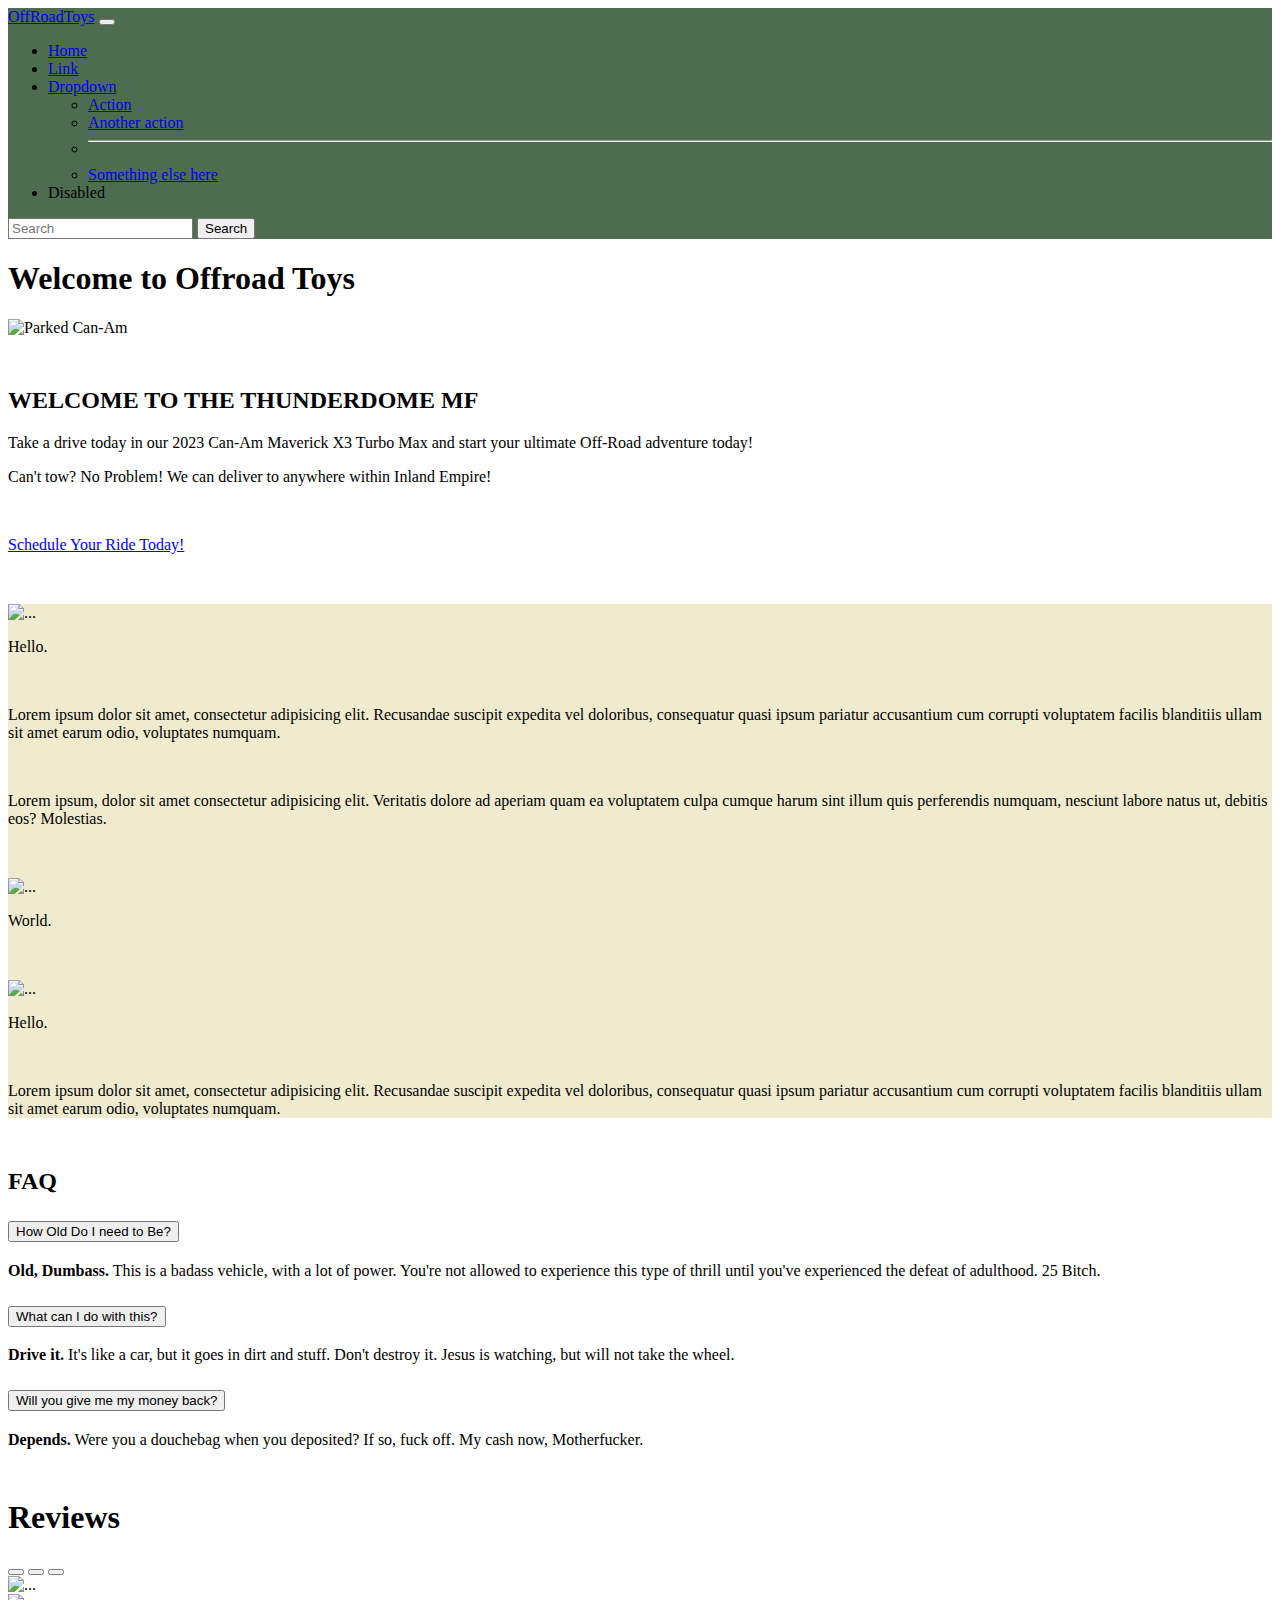
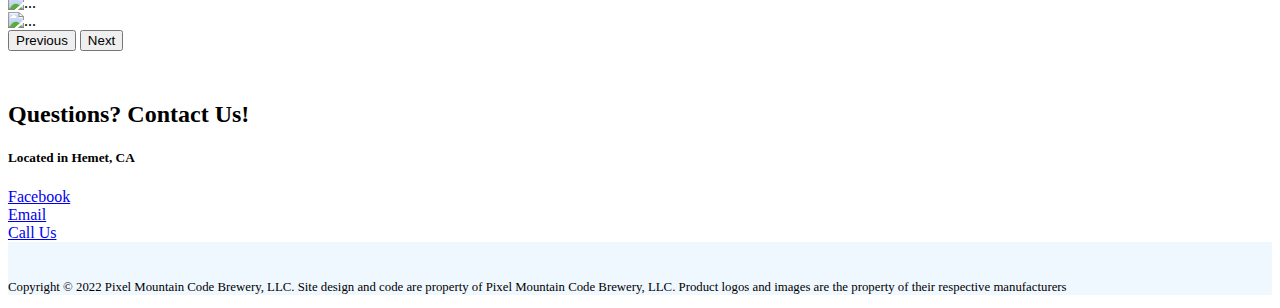
==== index.html @ 8ac5ab5b "Add files via upload" ====
<!DOCTYPE html>
<html lang="en">
<head>
    <meta charset="UTF-8">
    <meta http-equiv="X-UA-Compatible" content="IE=edge">
    <meta name="viewport" content="width=device-width, initial-scale=1.0">
    <link href="https://cdn.jsdelivr.net/npm/bootstrap@5.2.2/dist/css/bootstrap.min.css" rel="stylesheet" integrity="sha384-Zenh87qX5JnK2Jl0vWa8Ck2rdkQ2Bzep5IDxbcnCeuOxjzrPF/et3URy9Bv1WTRi" crossorigin="anonymous">
    <link rel="stylesheet" href="styles.css">
    <title>OffRoadToys</title>
</head>
<body>
    <nav class="navbar navbar-dark navbar-expand-lg sticky-top" style="background-color: #4E6C50">
        <div class="container-fluid">
          <a class="navbar-brand" href="index.html">OffRoadToys</a>
          <button class="navbar-toggler" type="button" data-bs-toggle="collapse" data-bs-target="#navbarSupportedContent" aria-controls="navbarSupportedContent" aria-expanded="false" aria-label="Toggle navigation">
            <span class="navbar-toggler-icon"></span>
          </button>
          <div class="collapse navbar-collapse" id="navbarSupportedContent">
            <ul class="navbar-nav me-auto mb-2 mb-lg-0">
              <li class="nav-item">
                <a class="nav-link active" aria-current="page" href="#">Home</a>
              </li>
              <li class="nav-item">
                <a class="nav-link" href="#">Link</a>
              </li>
              <li class="nav-item dropdown">
                <a class="nav-link dropdown-toggle" href="#" role="button" data-bs-toggle="dropdown" aria-expanded="false">
                  Dropdown
                </a>
                <ul class="dropdown-menu">
                  <li><a class="dropdown-item" href="#">Action</a></li>
                  <li><a class="dropdown-item" href="#">Another action</a></li>
                  <li><hr class="dropdown-divider"></li>
                  <li><a class="dropdown-item" href="#">Something else here</a></li>
                </ul>
              </li>
              <li class="nav-item">
                <a class="nav-link disabled">Disabled</a>
              </li>
            </ul>
            <form class="d-flex" role="search">
              <input class="form-control me-2" type="search" placeholder="Search" aria-label="Search">
              <button class="btn btn-outline-success" type="submit">Search</button>
            </form>
          </div>
        </div>
      </nav>

    <div class="container-fluid text-center" id="WelcomeMessage">
        <h1>Welcome to Offroad Toys</h1>
    </div>

    <div class="container">
        <div class="row">
            <div class="col-md-2"></div>
            <div class="col-sm-12">
                <img src="Pictures/Parked.jpg" class="img-fluid" alt="Parked Can-Am">
            </div>
            <div class="col-md-2"></div>
        </div>
    </div>

    <div class="container-fluid text-center">
        <div class="row">
            <div class="col-md-2"></div>
            <div class="col-sm-12 col-md-8">
                <h2 id="AboutBox">WELCOME TO THE THUNDERDOME MF</h2>
                <p id="">Take a drive today in our 2023 Can-Am Maverick X3 Turbo Max and start your ultimate Off-Road adventure today!</p>
                <p id="InfoBox">Can't tow? No Problem! We can deliver to anywhere within Inland Empire!</p>
            </div>
            <div class="col-md-2"></div>
        </div>
        <div class="row">
            <div class="col-md-2"></div>
            <div class="col-sm-12 col-md-8 mx-auto">
                <a class="btn btn-warning btn-lg" href="test.html" role="button" id="">Schedule Your Ride Today!</a>
            </div>
            <div class="col-md-2"></div>
        </div>
    </div>

    <!-- Cards. Photos of the Can-Am with prices -->
    <div class="container">
        <div class="row">
            <div class="col-md-2"></div>
            <div class="col-sm-12 shadow p-3 mb-5 bg-body rounded" id="CardBox">
                <div class="row">
                    <div class="col-sm-12 col-md-6 d-flex justify-content-center">
                        <div class="card text-center" style="width: 18rem;" id="InfoCards">
                            <img src="Pictures/Parked.jpg" class="card-img-top" alt="..."> <!-- CHANGE IMAGE -->
                            <div class="card-body">
                              <p class="card-text">Hello.</p> <!-- Details at bottom of card -->
                            </div>
                          </div>
                    </div>
                    <div class="col-sm-12 col-md-6 d-flex justify-content-center" id="InfoCards">
                        <p >Lorem ipsum dolor sit amet, consectetur adipisicing elit. Recusandae suscipit expedita vel doloribus, consequatur quasi ipsum pariatur accusantium cum corrupti voluptatem facilis blanditiis ullam sit amet earum odio, voluptates numquam.</p>
                    </div>
                </div>
                <div class="row">
                    <div class="col-sm-12 col-md-6 d-flex justify-content-center" id="InfoCards">
                        <p>Lorem ipsum, dolor sit amet consectetur adipisicing elit. Veritatis dolore ad aperiam quam ea voluptatem culpa cumque harum sint illum quis perferendis numquam, nesciunt labore natus ut, debitis eos? Molestias.</p>
                    </div>
                    <div class="col-sm-12 col-md-6 d-flex justify-content-center ">
                        <div class="card text-center" style="width: 18rem;" id="InfoCards">
                            <img src="Pictures/Parked.jpg" class="card-img-top" alt="..."> <!-- CHANGE IMAGE -->
                            <div class="card-body">
                              <p class="card-text">World.</p> <!-- Details at bottom of card --> 
                            </div>
                        </div>
                    </div>
                </div>
                <div class="row">
                    <div class="col-sm-12 col-md-6 d-flex justify-content-center">
                        <div class="card text-center" style="width: 18rem;" id="InfoCards">
                            <img src="Pictures/Parked.jpg" class="card-img-top" alt="..."> <!-- CHANGE IMAGE -->
                            <div class="card-body">
                              <p class="card-text">Hello.</p> <!-- Details at bottom of card -->
                            </div>
                          </div>
                    </div>
                    <div class="col-sm-12 col-md-6 d-flex justify-content-center" id="InfoCards">
                        <p >Lorem ipsum dolor sit amet, consectetur adipisicing elit. Recusandae suscipit expedita vel doloribus, consequatur quasi ipsum pariatur accusantium cum corrupti voluptatem facilis blanditiis ullam sit amet earum odio, voluptates numquam.</p>
                    </div>
                </div>
            </div>
            <div class="col-md-2"></div>
        </div>
    </div>

<div class="row d-flex justify-content-center" id="FAQPanel">
    <div class="col-md-2"></div>
    <div class="col-sm-12 col-md-6">
        <h2><b>FAQ</b></h2>
        <div class="accordion" id="accordionExample">
            <div class="accordion-item">
             <h2 class="accordion-header" id="headingOne">
              <button class="accordion-button" type="button" data-bs-toggle="collapse" data-bs-target="#collapseOne" aria-expanded="true" aria-controls="collapseOne">
                  How Old Do I need to Be?
              </button>
              </h2>
              <div id="collapseOne" class="accordion-collapse collapse show" aria-labelledby="headingOne" data-bs-parent="#accordionExample">
              <div class="accordion-body">
                <strong>Old, Dumbass.</strong> This is a badass vehicle, with a lot of power. You're not allowed to experience this type of thrill until you've experienced the defeat of adulthood. 25 Bitch.</div>
           </div>
           </div>
           <div class="accordion-item">
             <h2 class="accordion-header" id="headingTwo">
              <button class="accordion-button collapsed" type="button" data-bs-toggle="collapse" data-bs-target="#collapseTwo" aria-expanded="false" aria-controls="collapseTwo">
               What can I do with this?
              </button>
            </h2>
             <div id="collapseTwo" class="accordion-collapse collapse" aria-labelledby="headingTwo" data-bs-parent="#accordionExample">
               <div class="accordion-body">
                  <strong>Drive it.</strong> It's like a car, but it goes in dirt and stuff. Don't destroy it. Jesus is watching, but will not take the wheel.</div>
              </div>
           </div>
         <div class="accordion-item">
           <h2 class="accordion-header" id="headingThree">
             <button class="accordion-button collapsed" type="button" data-bs-toggle="collapse" data-bs-target="#collapseThree" aria-expanded="false" aria-controls="collapseThree">
               Will you give me my money back?
               </button>
             </h2>
          <div id="collapseThree" class="accordion-collapse collapse" aria-labelledby="headingThree" data-bs-parent="#accordionExample">
            <div class="accordion-body">
              <strong>Depends.</strong> Were you a douchebag when you deposited? If so, fuck off. My cash now, Motherfucker.</div>
          </div>
        </div>
      </div>
    </div>
    <div class="col-md-2"></div>
</div>

    <div class="container-fluid text-center">
        <div class="row">
            <div class="col-md-2"></div>
            <div class="class-sm-12 col-md-8 border">
                <h1>Reviews</h1>
                <div id="carouselExampleIndicators" class="carousel slide" data-bs-ride="true">
                    <div class="carousel-indicators">
                      <button type="button" data-bs-target="#carouselExampleIndicators" data-bs-slide-to="0" class="active" aria-current="true" aria-label="Slide 1"></button>
                      <button type="button" data-bs-target="#carouselExampleIndicators" data-bs-slide-to="1" aria-label="Slide 2"></button>
                      <button type="button" data-bs-target="#carouselExampleIndicators" data-bs-slide-to="2" aria-label="Slide 3"></button>
                    </div>
                    <div class="carousel-inner">
                      <div class="carousel-item active">
                        <img src="Pictures/Parked.jpg" class="d-block w-100" alt="...">
                      </div>
                      <div class="carousel-item">
                        <img src="Pictures/Parked.jpg" class="d-block w-100" alt="...">
                      </div>
                      <div class="carousel-item">
                        <img src="Pictures/Parked.jpg" class="d-block w-100" alt="...">
                      </div>
                    </div>
                    <button class="carousel-control-prev" type="button" data-bs-target="#carouselExampleIndicators" data-bs-slide="prev">
                      <span class="carousel-control-prev-icon" aria-hidden="true"></span>
                      <span class="visually-hidden">Previous</span>
                    </button>
                    <button class="carousel-control-next" type="button" data-bs-target="#carouselExampleIndicators" data-bs-slide="next">
                      <span class="carousel-control-next-icon" aria-hidden="true"></span>
                      <span class="visually-hidden">Next</span>
                    </button>
                  </div>
            </div>
            <div class="col-md-2"></div>
        </div>
    </div>


    <div class="container-fluid text-center">
        <div class="row">
            <div class="col-md-2"></div>
            <div class="col-sm-12 col-md-8">
                <h2 id="ContactBox">Questions? Contact Us!</h2>
                <h5 id="">Located in Hemet, CA</h5>
                <div class="row">
                    <div class="col">
                        <a class="btn btn-primary" href="test.html" role="button" id="HomepageButtons">Facebook</a>
                    </div>
                    <div class="col">
                        <a class="btn btn-primary" href="test.html" role="button" id="HomepageButtons">Email</a>
                    </div>
                    <div class="col">
                        <a class="btn btn-primary" href="test.html" role="button" id="HomepageButtons">Call Us</a>
                    </div>
                </div>
            </div>
            <div class="col-md-2"></div>
        </div>
    </div>

    <div class="container-fluid text-center" id="PixelMountain">
        <div class="row">
            <div class="col-md-2"></div>
            <div class="col-sm-12 col-md-8">
                <p>Copyright © 2022 Pixel Mountain Code Brewery, LLC. Site design and code are property of Pixel Mountain Code Brewery, LLC. Product logos and images are the property of their respective manufacturers</p>
            </div>
            <div class="col-md-2"></div>
        </div>
    </div>

    <script src="https://cdn.jsdelivr.net/npm/bootstrap@5.2.2/dist/js/bootstrap.bundle.min.js" integrity="sha384-OERcA2EqjJCMA+/3y+gxIOqMEjwtxJY7qPCqsdltbNJuaOe923+mo//f6V8Qbsw3" crossorigin="anonymous"></script>
</body>
</body>
</html>
---- styles.css ----
#CardBox {
    background-color: #F0EBCE;
}

#AboutBox {
    margin-top: 50px;
}

#InfoBox {
    margin-bottom: 50px;
}

#InfoCards {
    margin-top: 50px;
    margin-bottom: 50px;
}
#FAQPanel {
    margin-bottom: 50px;
}

#ContactBox {
    margin-top: 50px;
}

#HomepageButtons {
    margin-top: 50px;
    margin-bottom: 50px;
}

#PixelMountain {
    background-color: aliceblue;
    padding-top: 25px;
    font-size: 0.8em;
}
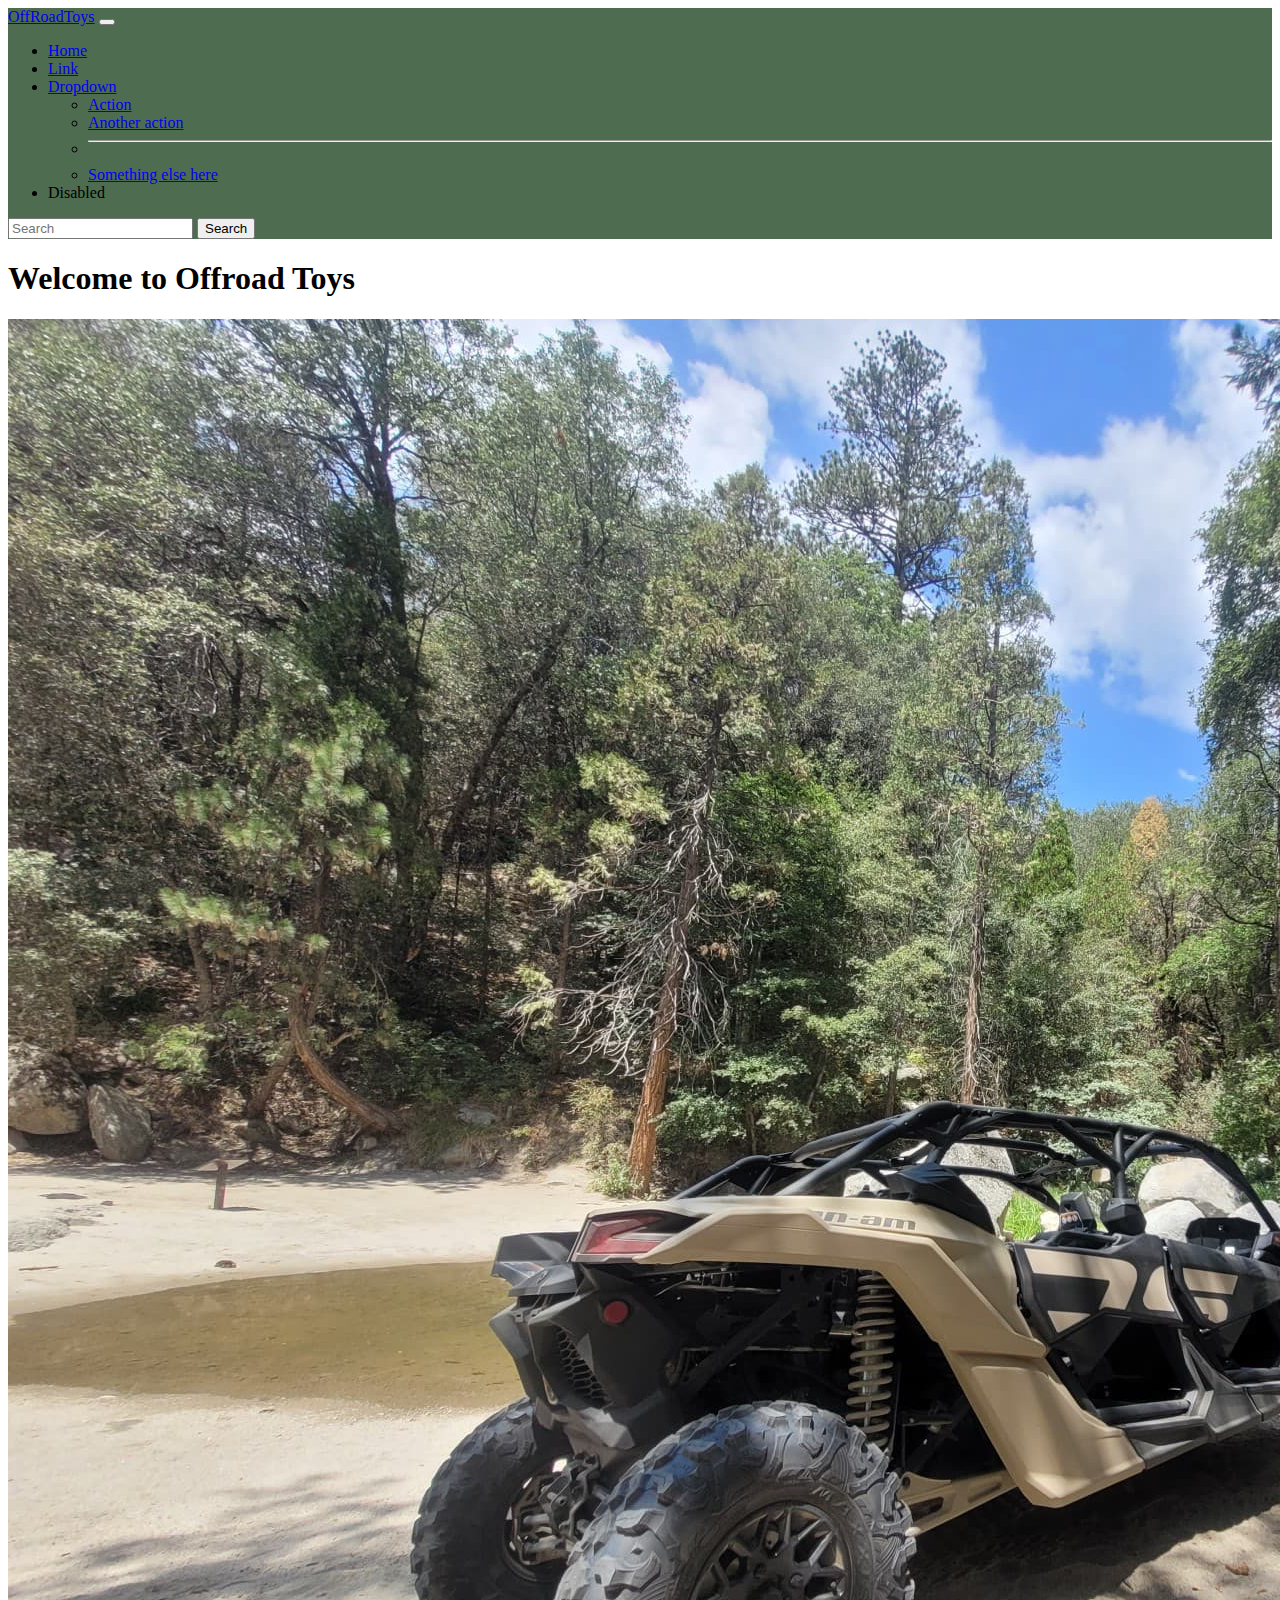
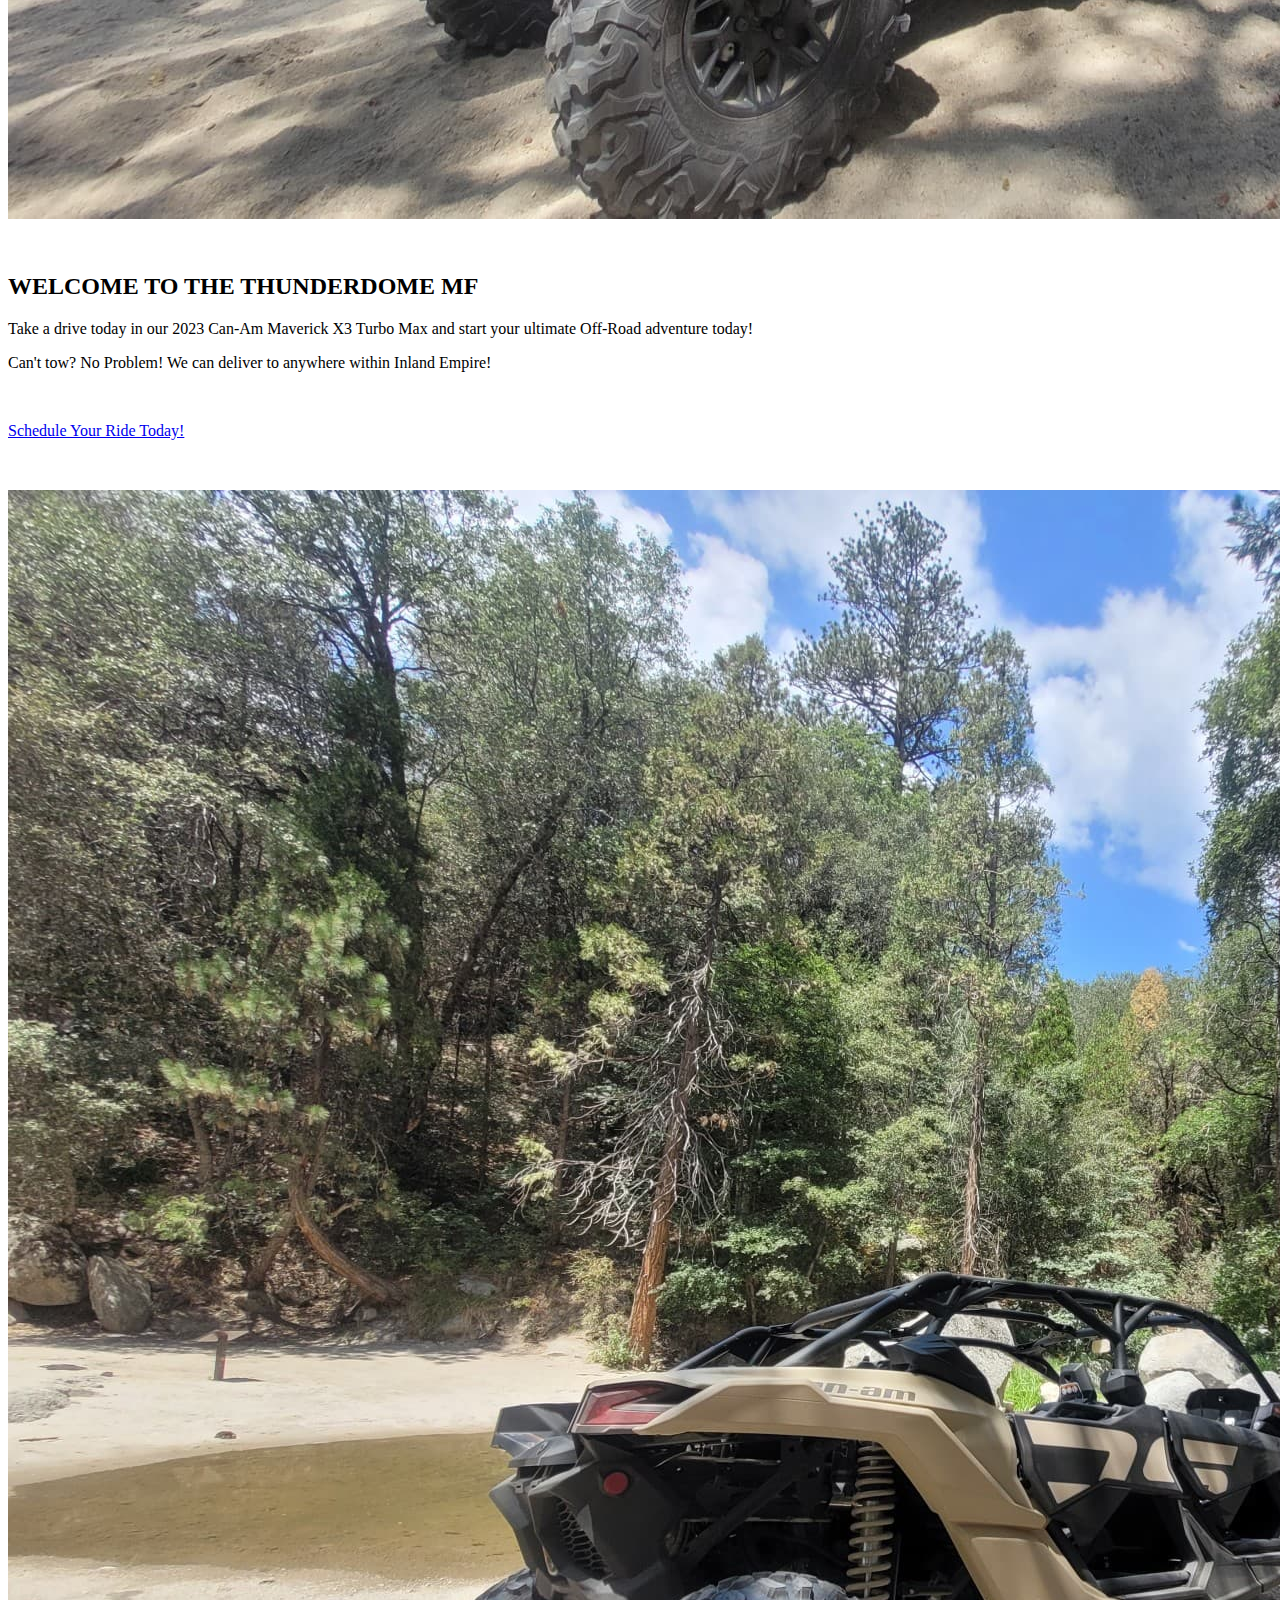
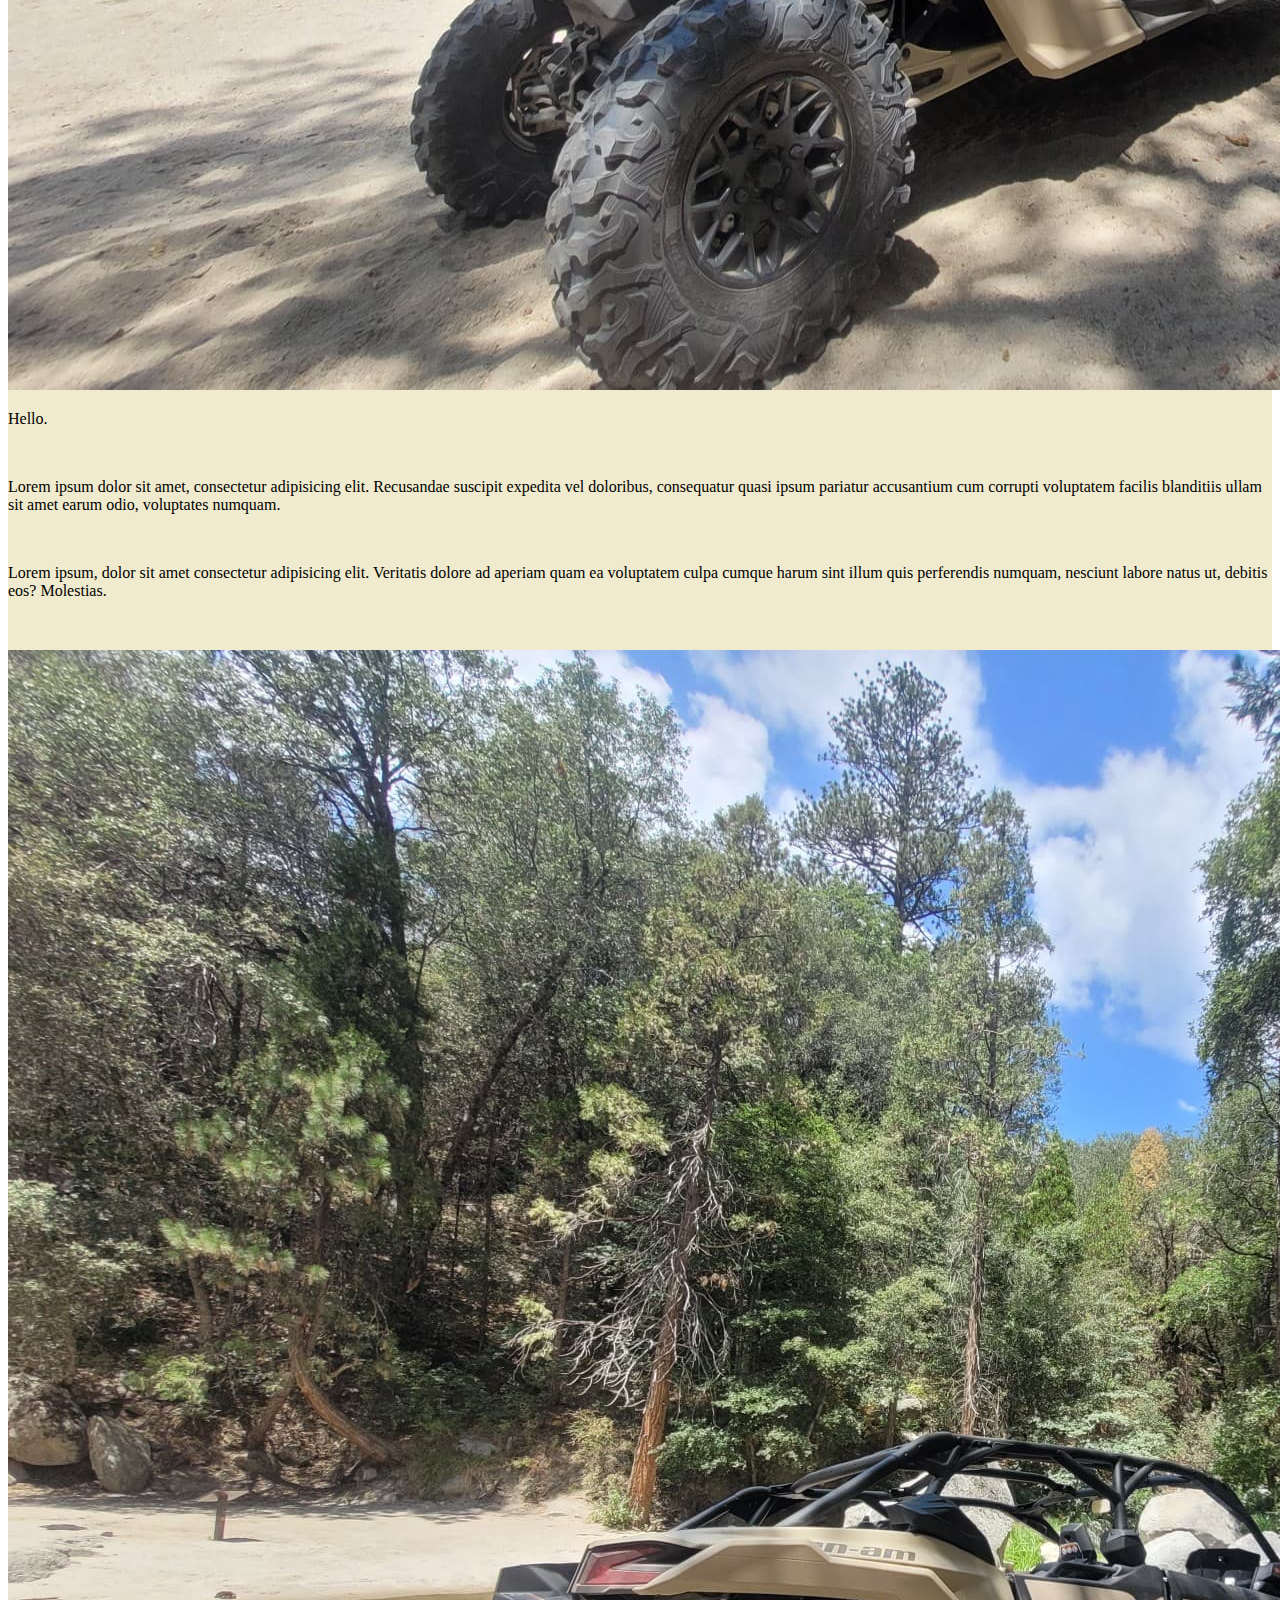
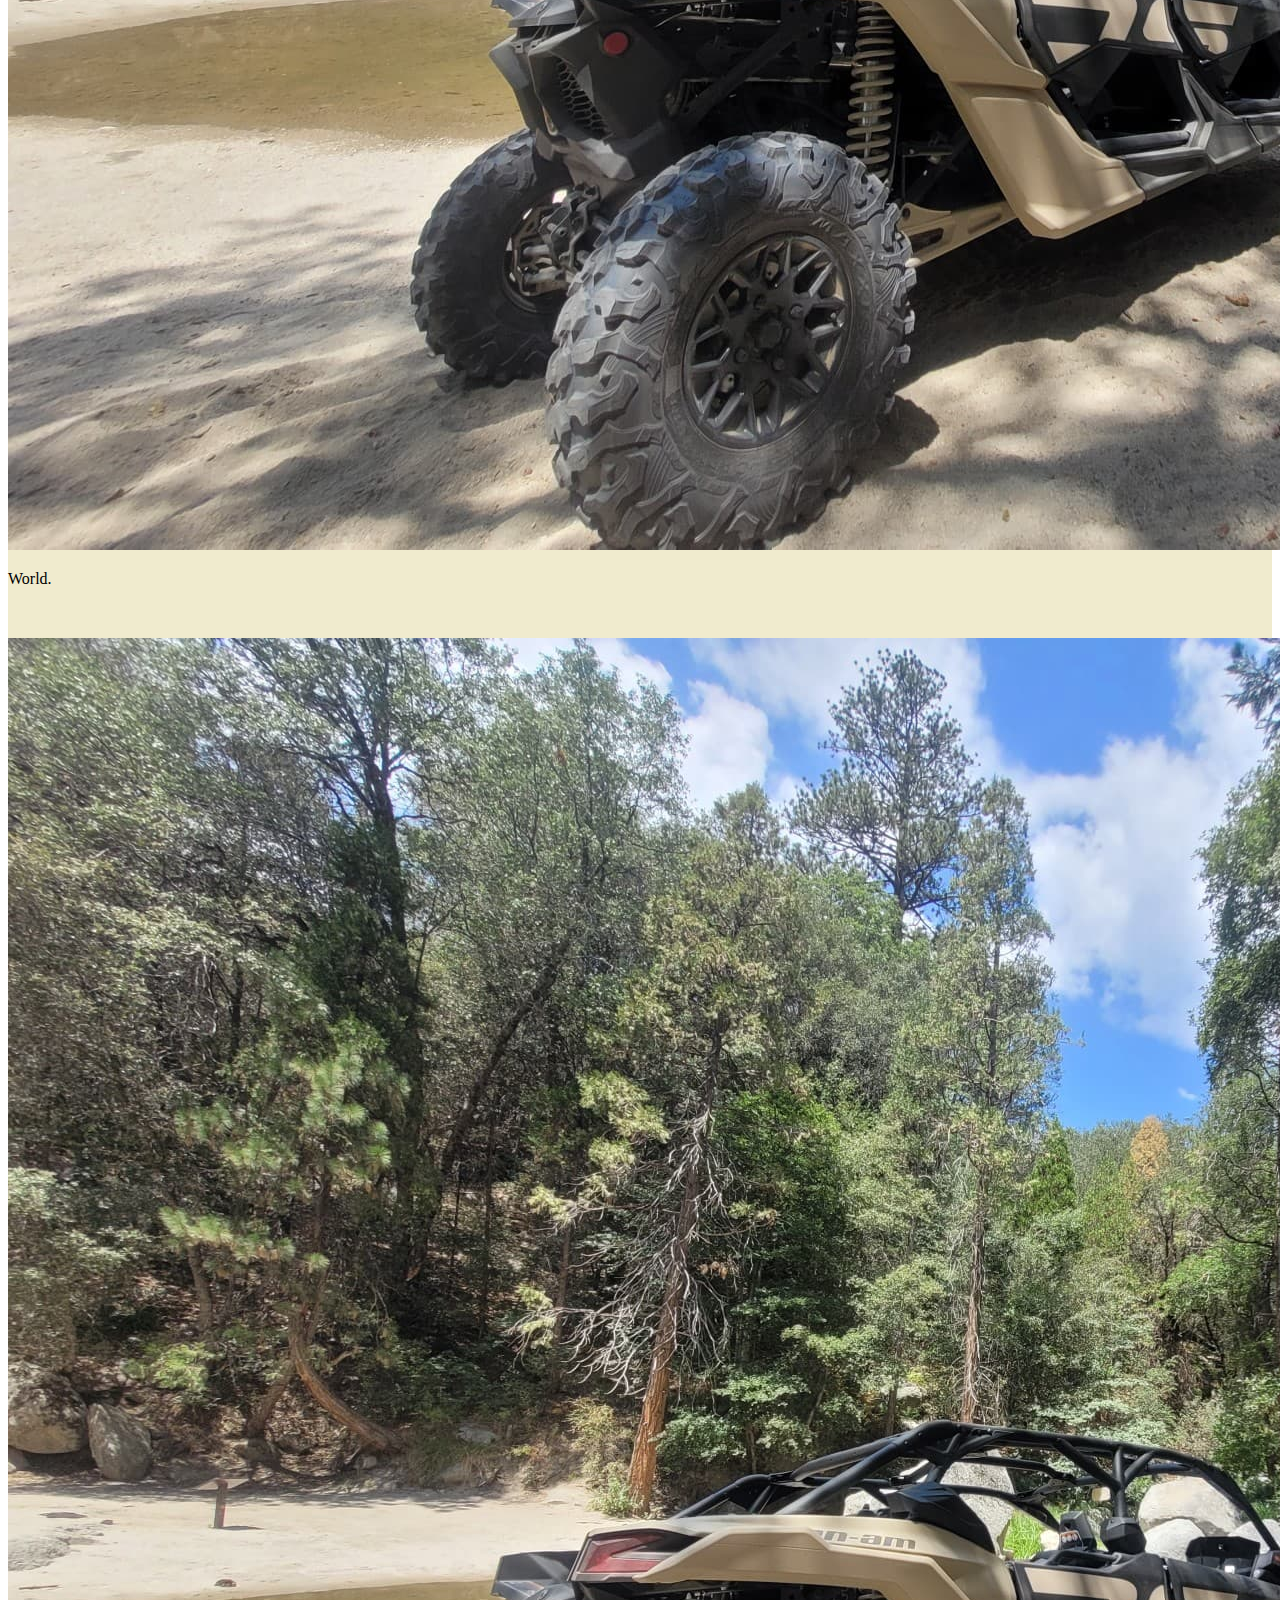
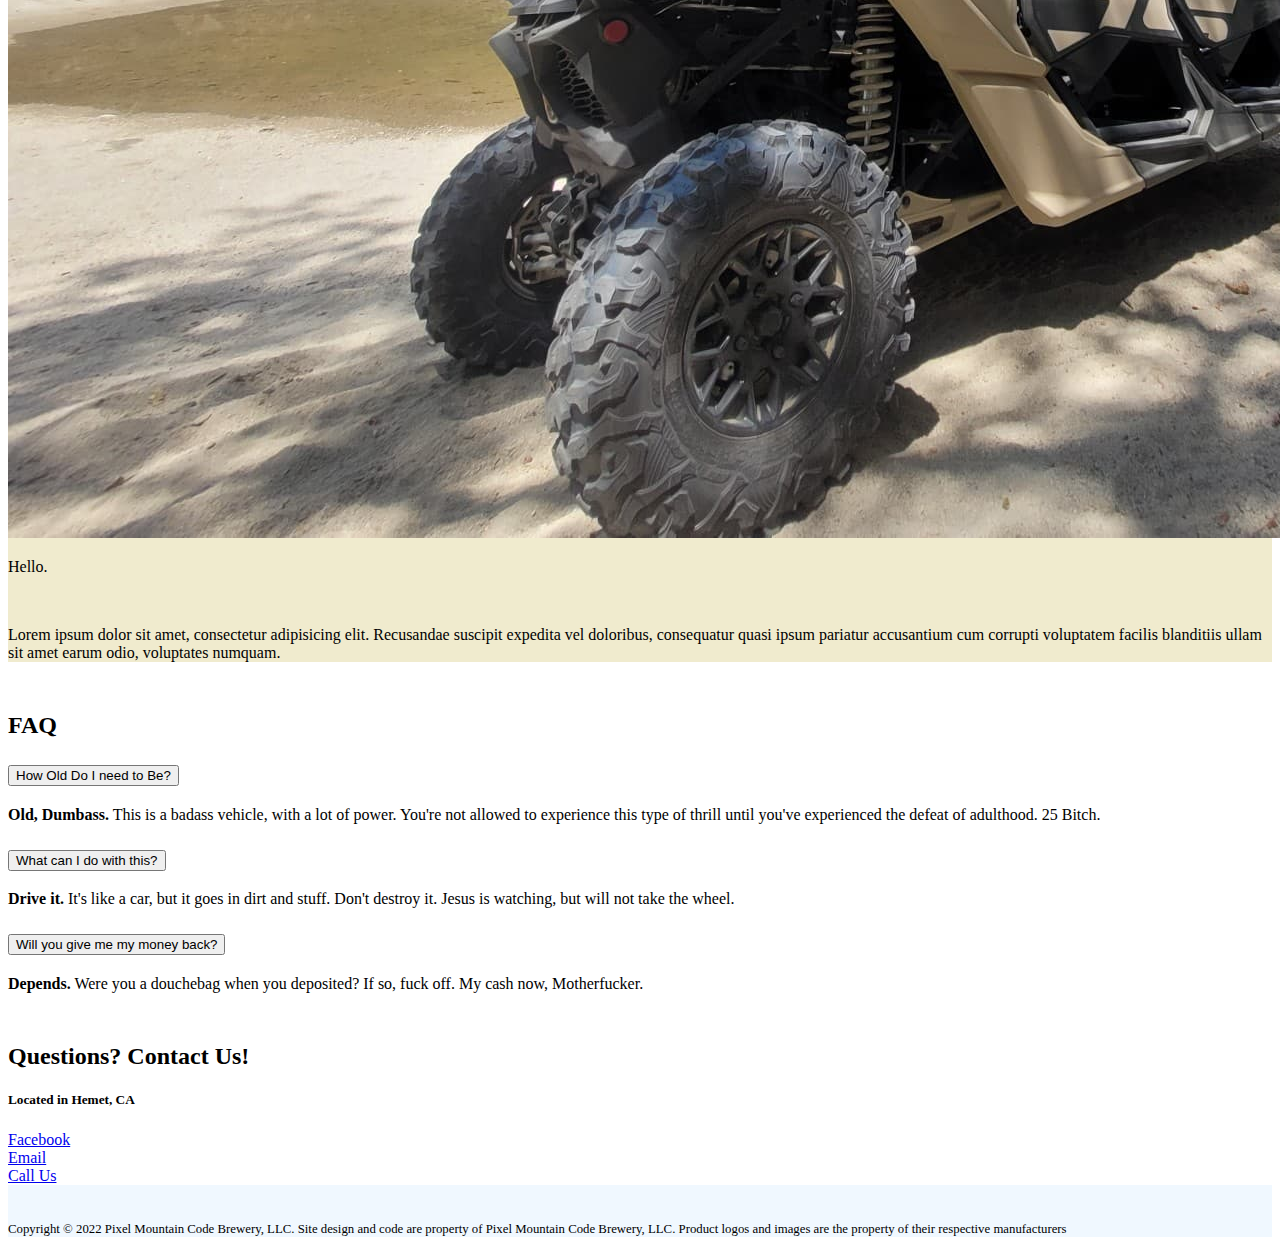
==== commit 92e9f8c8: "Update index.html" ====
--- a/index.html
+++ b/index.html
@@ -73,7 +73,7 @@
         <div class="row">
             <div class="col-md-2"></div>
             <div class="col-sm-12 col-md-8 mx-auto">
-                <a class="btn btn-warning btn-lg" href="test.html" role="button" id="">Schedule Your Ride Today!</a>
+                <a class="btn btn-warning btn-lg" href="booking.html" role="button" id="BookingButton">Schedule Your Ride Today!</a>
             </div>
             <div class="col-md-2"></div>
         </div>
@@ -84,6 +84,32 @@
         <div class="row">
             <div class="col-md-2"></div>
             <div class="col-sm-12 shadow p-3 mb-5 bg-body rounded" id="CardBox">
+                <div class="row">
+                    <div class="col-sm-12 col-md-6 d-flex justify-content-center">
+                        <div class="card text-center" style="width: 18rem;" id="InfoCards">
+                            <img src="Pictures/Parked.jpg" class="card-img-top" alt="..."> <!-- CHANGE IMAGE -->
+                            <div class="card-body">
+                              <p class="card-text">Hello.</p> <!-- Details at bottom of card -->
+                            </div>
+                        </div>
+                    </div>
+                    <div class="col-sm-12 col-md-6 d-flex justify-content-center" id="InfoCards">
+                        <p >Lorem ipsum dolor sit amet, consectetur adipisicing elit. Recusandae suscipit expedita vel doloribus, consequatur quasi ipsum pariatur accusantium cum corrupti voluptatem facilis blanditiis ullam sit amet earum odio, voluptates numquam.</p>
+                    </div>
+                </div>
+                <div class="row">
+                    <div class="col-sm-12 col-md-6 d-flex justify-content-center" id="InfoCards">
+                        <p>Lorem ipsum, dolor sit amet consectetur adipisicing elit. Veritatis dolore ad aperiam quam ea voluptatem culpa cumque harum sint illum quis perferendis numquam, nesciunt labore natus ut, debitis eos? Molestias.</p>
+                    </div>
+                    <div class="col-sm-12 col-md-6 d-flex justify-content-center ">
+                        <div class="card text-center" style="width: 18rem;" id="InfoCards">
+                            <img src="Pictures/Parked.jpg" class="card-img-top" alt="..."> <!-- CHANGE IMAGE -->
+                            <div class="card-body">
+                              <p class="card-text">World.</p> <!-- Details at bottom of card --> 
+                            </div>
+                        </div>
+                    </div>
+                </div>
                 <div class="row">
                     <div class="col-sm-12 col-md-6 d-flex justify-content-center">
                         <div class="card text-center" style="width: 18rem;" id="InfoCards">
@@ -97,37 +123,12 @@
                         <p >Lorem ipsum dolor sit amet, consectetur adipisicing elit. Recusandae suscipit expedita vel doloribus, consequatur quasi ipsum pariatur accusantium cum corrupti voluptatem facilis blanditiis ullam sit amet earum odio, voluptates numquam.</p>
                     </div>
                 </div>
-                <div class="row">
-                    <div class="col-sm-12 col-md-6 d-flex justify-content-center" id="InfoCards">
-                        <p>Lorem ipsum, dolor sit amet consectetur adipisicing elit. Veritatis dolore ad aperiam quam ea voluptatem culpa cumque harum sint illum quis perferendis numquam, nesciunt labore natus ut, debitis eos? Molestias.</p>
-                    </div>
-                    <div class="col-sm-12 col-md-6 d-flex justify-content-center ">
-                        <div class="card text-center" style="width: 18rem;" id="InfoCards">
-                            <img src="Pictures/Parked.jpg" class="card-img-top" alt="..."> <!-- CHANGE IMAGE -->
-                            <div class="card-body">
-                              <p class="card-text">World.</p> <!-- Details at bottom of card --> 
-                            </div>
-                        </div>
-                    </div>
-                </div>
-                <div class="row">
-                    <div class="col-sm-12 col-md-6 d-flex justify-content-center">
-                        <div class="card text-center" style="width: 18rem;" id="InfoCards">
-                            <img src="Pictures/Parked.jpg" class="card-img-top" alt="..."> <!-- CHANGE IMAGE -->
-                            <div class="card-body">
-                              <p class="card-text">Hello.</p> <!-- Details at bottom of card -->
-                            </div>
-                          </div>
-                    </div>
-                    <div class="col-sm-12 col-md-6 d-flex justify-content-center" id="InfoCards">
-                        <p >Lorem ipsum dolor sit amet, consectetur adipisicing elit. Recusandae suscipit expedita vel doloribus, consequatur quasi ipsum pariatur accusantium cum corrupti voluptatem facilis blanditiis ullam sit amet earum odio, voluptates numquam.</p>
-                    </div>
-                </div>
-            </div>
-            <div class="col-md-2"></div>
-        </div>
-    </div>
-
+            </div>
+            <div class="col-md-2"></div>
+        </div>
+    </div>
+
+    <div class="container">
 <div class="row d-flex justify-content-center" id="FAQPanel">
     <div class="col-md-2"></div>
     <div class="col-sm-12 col-md-6">
@@ -170,8 +171,8 @@
     </div>
     <div class="col-md-2"></div>
 </div>
-
-    <div class="container-fluid text-center">
+</div>
+    <!-- <div class="container-fluid text-center">
         <div class="row">
             <div class="col-md-2"></div>
             <div class="class-sm-12 col-md-8 border">
@@ -205,10 +206,10 @@
             </div>
             <div class="col-md-2"></div>
         </div>
-    </div>
-
-
-    <div class="container-fluid text-center">
+    </div> -->
+
+
+    <div class="container-fluid text-center shadow p-3 mb-5 bg-body rounded">
         <div class="row">
             <div class="col-md-2"></div>
             <div class="col-sm-12 col-md-8">
@@ -243,4 +244,4 @@
     <script src="https://cdn.jsdelivr.net/npm/bootstrap@5.2.2/dist/js/bootstrap.bundle.min.js" integrity="sha384-OERcA2EqjJCMA+/3y+gxIOqMEjwtxJY7qPCqsdltbNJuaOe923+mo//f6V8Qbsw3" crossorigin="anonymous"></script>
 </body>
 </body>
-</html>+</html>
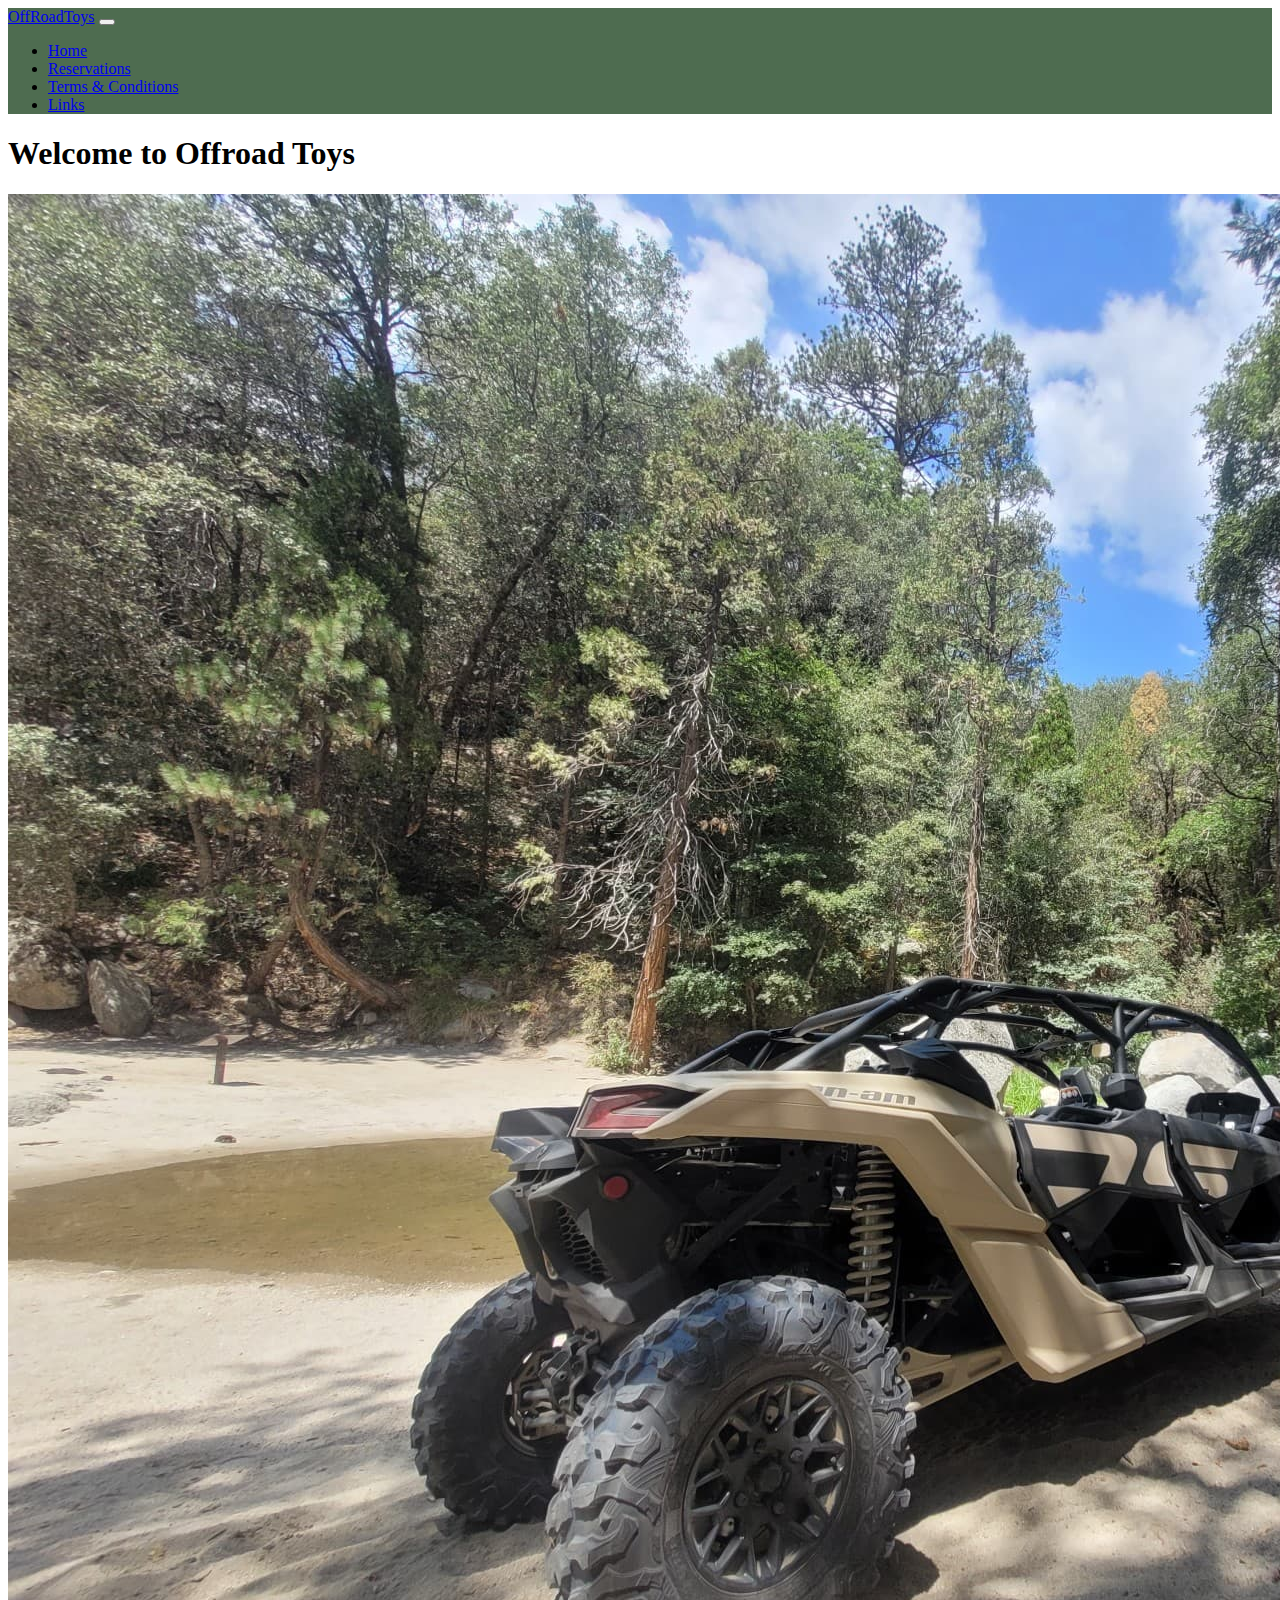
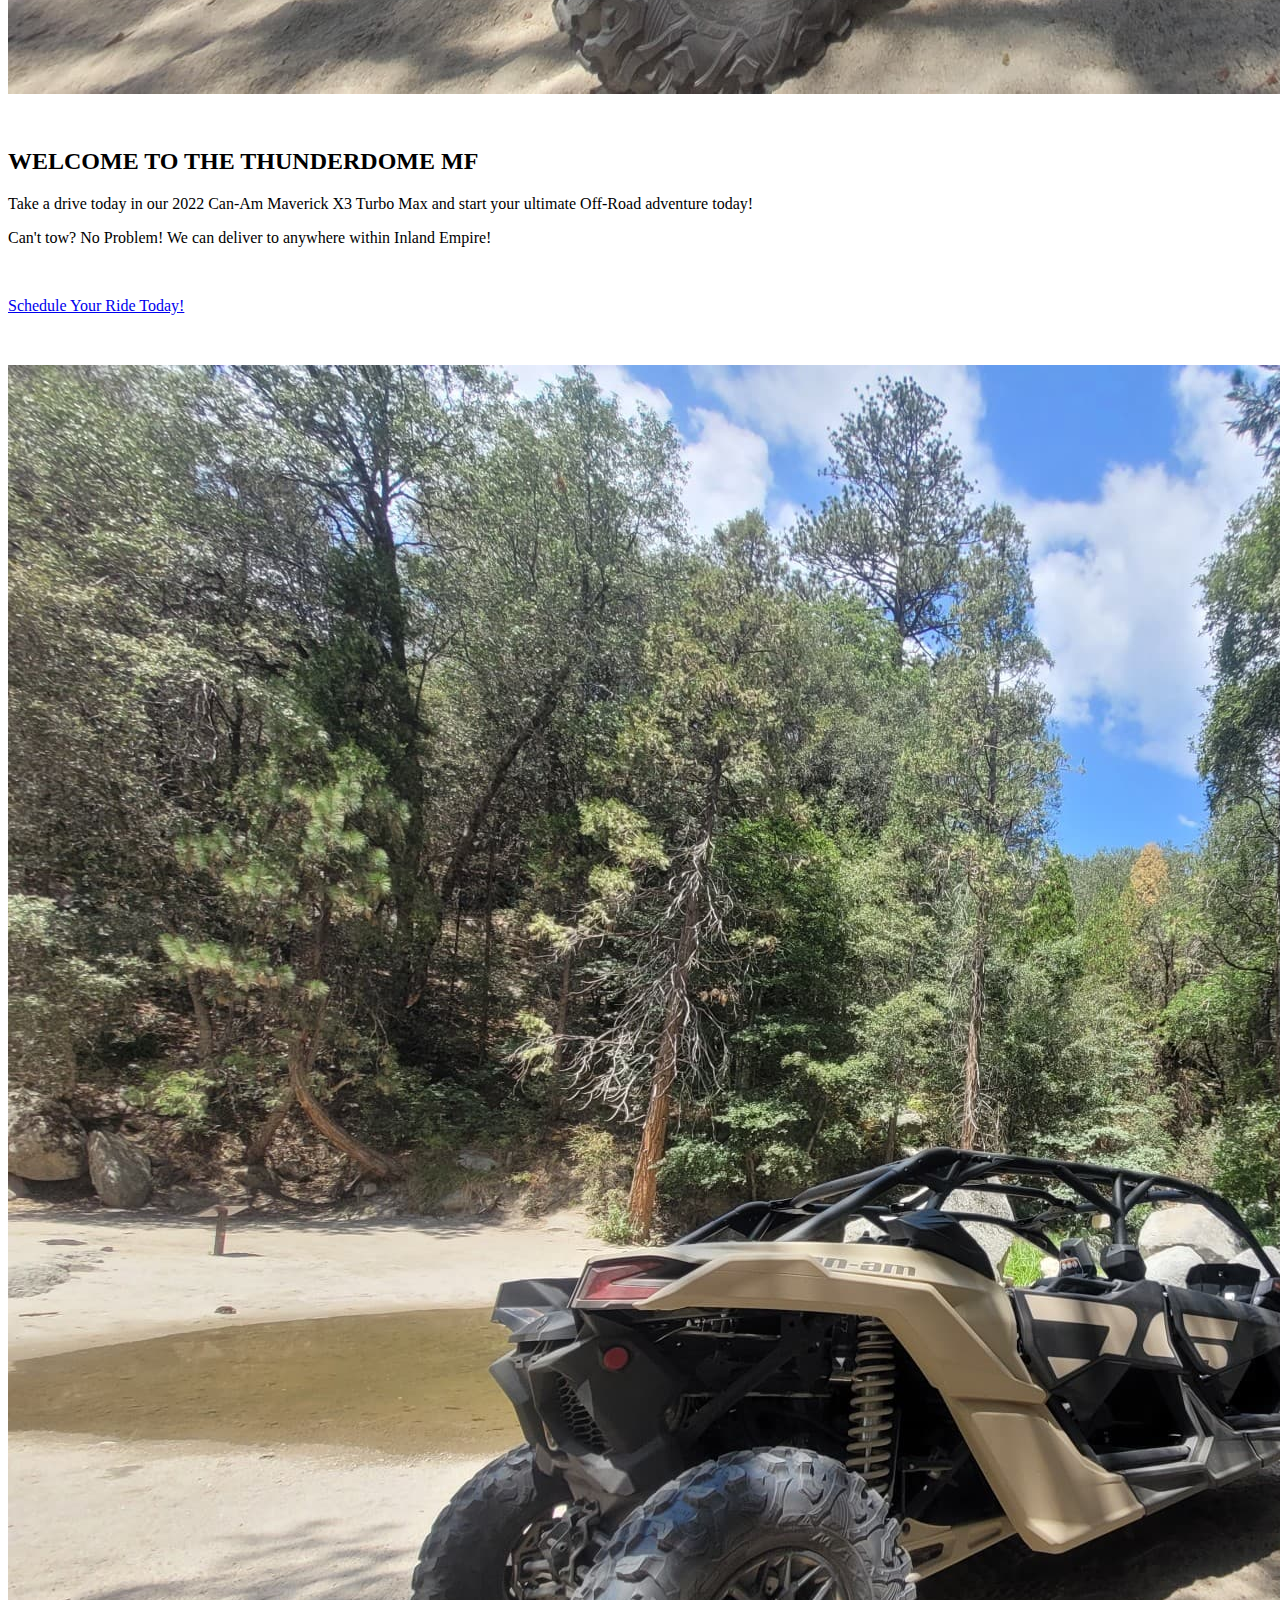
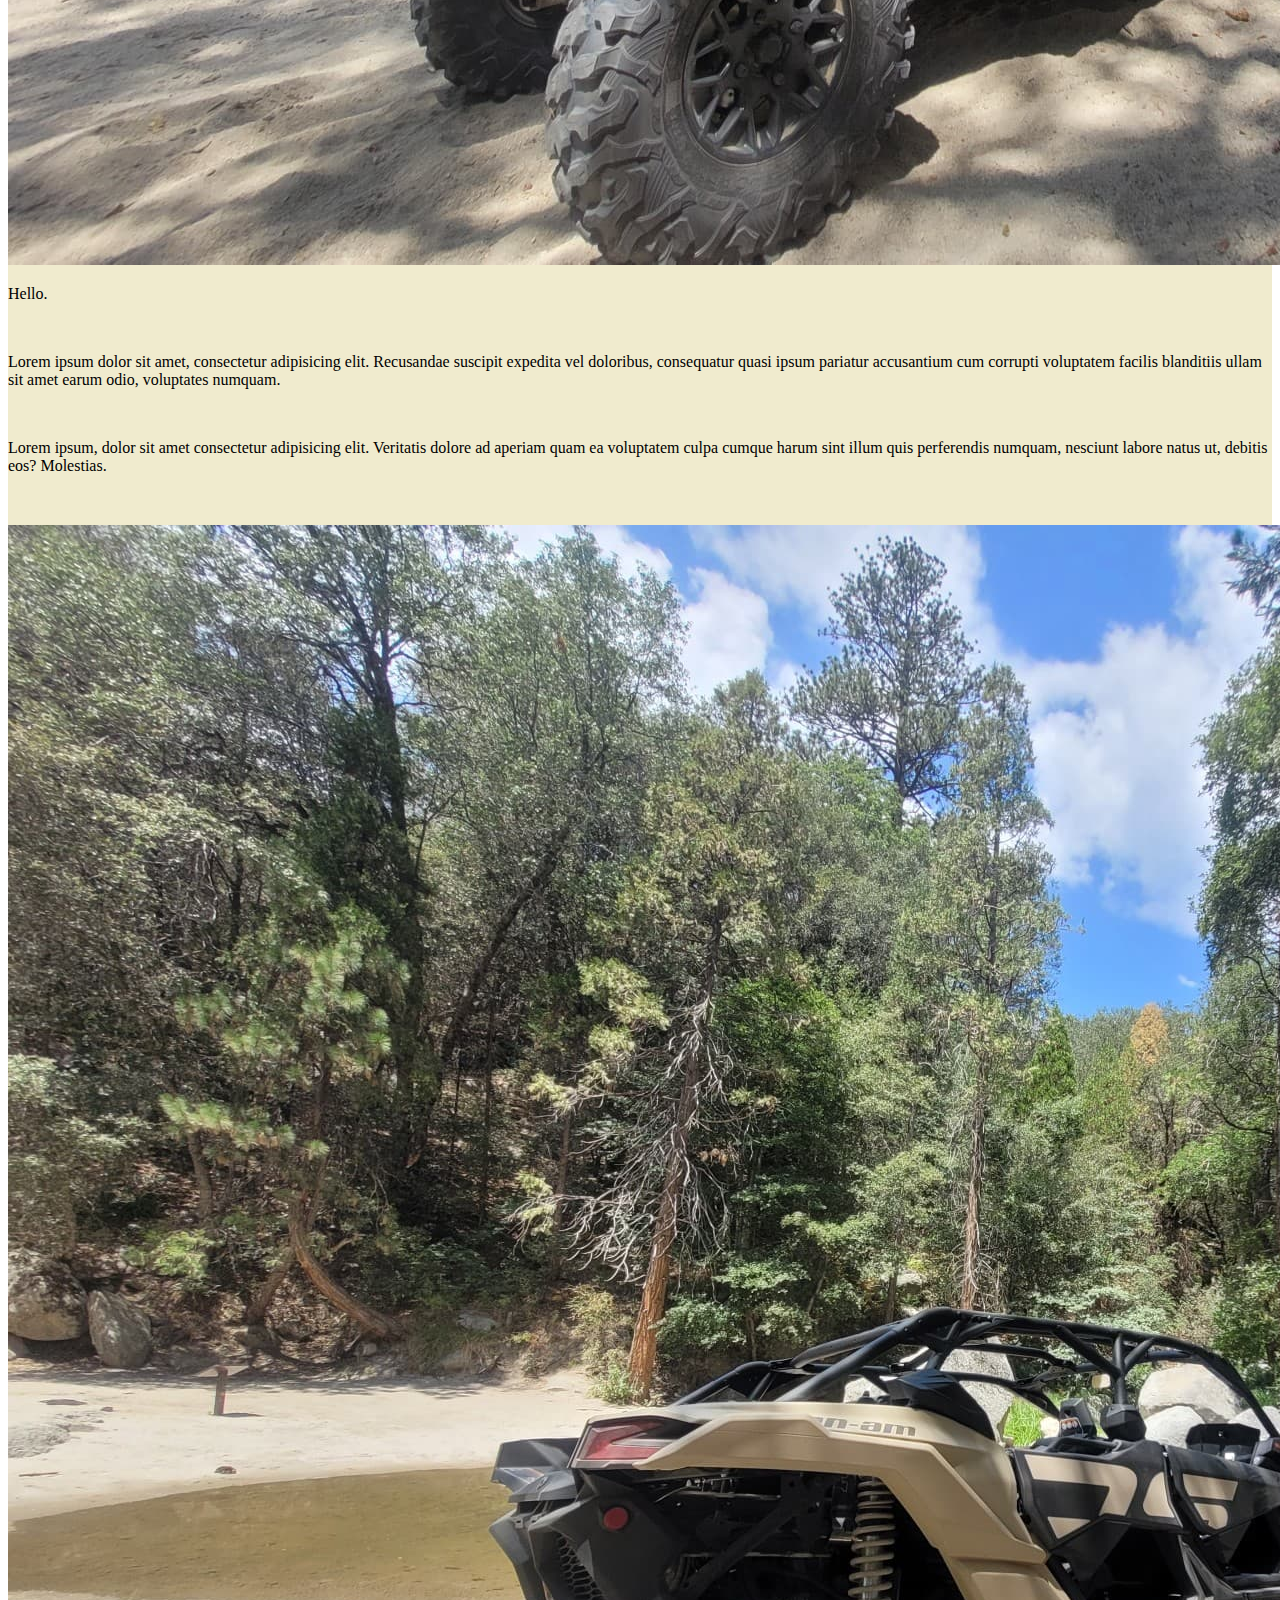
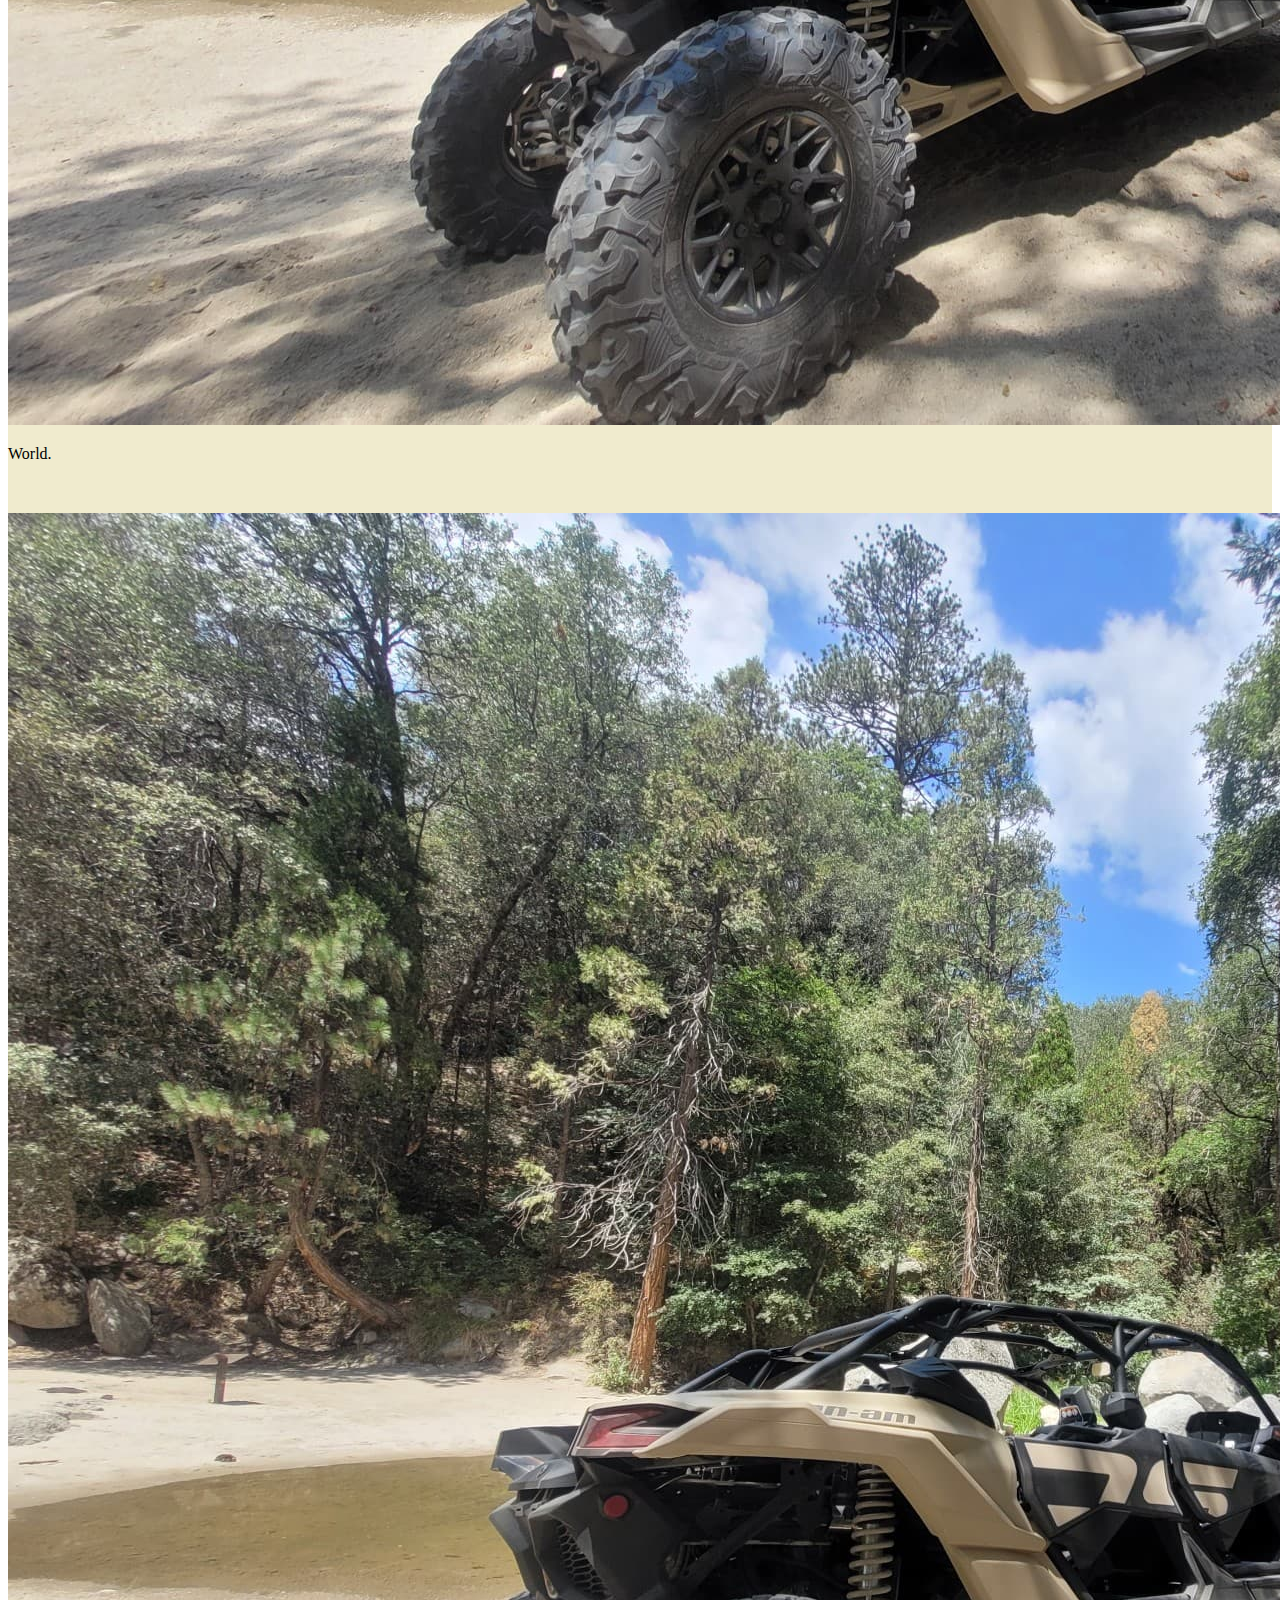
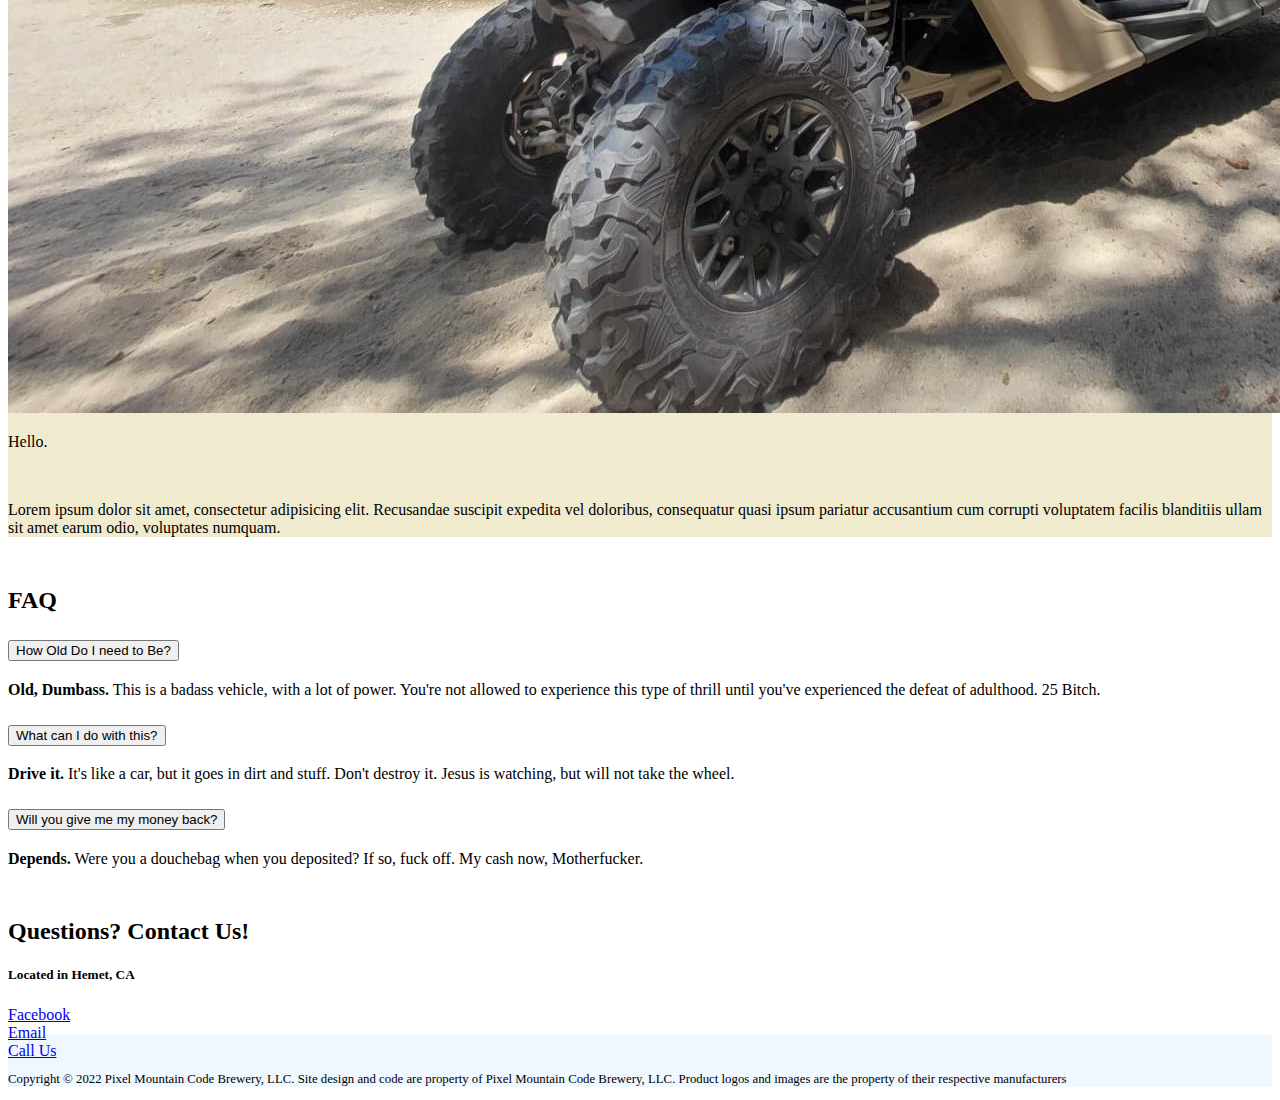
==== commit 8a72e51a: "Update index.html" ====
--- a/index.html
+++ b/index.html
@@ -6,7 +6,7 @@
     <meta name="viewport" content="width=device-width, initial-scale=1.0">
     <link href="https://cdn.jsdelivr.net/npm/bootstrap@5.2.2/dist/css/bootstrap.min.css" rel="stylesheet" integrity="sha384-Zenh87qX5JnK2Jl0vWa8Ck2rdkQ2Bzep5IDxbcnCeuOxjzrPF/et3URy9Bv1WTRi" crossorigin="anonymous">
     <link rel="stylesheet" href="styles.css">
-    <title>OffRoadToys</title>
+    <title>OffRoad Toys</title>
 </head>
 <body>
     <nav class="navbar navbar-dark navbar-expand-lg sticky-top" style="background-color: #4E6C50">
@@ -18,30 +18,18 @@
           <div class="collapse navbar-collapse" id="navbarSupportedContent">
             <ul class="navbar-nav me-auto mb-2 mb-lg-0">
               <li class="nav-item">
-                <a class="nav-link active" aria-current="page" href="#">Home</a>
-              </li>
-              <li class="nav-item">
-                <a class="nav-link" href="#">Link</a>
-              </li>
-              <li class="nav-item dropdown">
-                <a class="nav-link dropdown-toggle" href="#" role="button" data-bs-toggle="dropdown" aria-expanded="false">
-                  Dropdown
-                </a>
-                <ul class="dropdown-menu">
-                  <li><a class="dropdown-item" href="#">Action</a></li>
-                  <li><a class="dropdown-item" href="#">Another action</a></li>
-                  <li><hr class="dropdown-divider"></li>
-                  <li><a class="dropdown-item" href="#">Something else here</a></li>
-                </ul>
-              </li>
-              <li class="nav-item">
-                <a class="nav-link disabled">Disabled</a>
+                <a class="nav-link active" aria-current="page" href="index.html">Home</a>
+              </li>
+              <li class="nav-item">
+                <a class="nav-link" href="booking.html">Reservations</a>
+              </li>
+              <li class="nav-item">
+                <a class="nav-link" href="terms.html">Terms & Conditions</a>
+              </li>
+              <li class="nav-item">
+                <a class="nav-link" href="links.html">Links</a>
               </li>
             </ul>
-            <form class="d-flex" role="search">
-              <input class="form-control me-2" type="search" placeholder="Search" aria-label="Search">
-              <button class="btn btn-outline-success" type="submit">Search</button>
-            </form>
           </div>
         </div>
       </nav>
@@ -65,7 +53,7 @@
             <div class="col-md-2"></div>
             <div class="col-sm-12 col-md-8">
                 <h2 id="AboutBox">WELCOME TO THE THUNDERDOME MF</h2>
-                <p id="">Take a drive today in our 2023 Can-Am Maverick X3 Turbo Max and start your ultimate Off-Road adventure today!</p>
+                <p id="">Take a drive today in our 2022 Can-Am Maverick X3 Turbo Max and start your ultimate Off-Road adventure today!</p>
                 <p id="InfoBox">Can't tow? No Problem! We can deliver to anywhere within Inland Empire!</p>
             </div>
             <div class="col-md-2"></div>
--- a/styles.css
+++ b/styles.css
@@ -9,6 +9,16 @@
 #InfoBox {
     margin-bottom: 50px;
 }
+
+#BookingButton {
+    margin-bottom: 50px;
+    
+}
+
+.btn-hover {
+    background-color: black;
+}
+
 
 #InfoCards {
     margin-top: 50px;
@@ -27,8 +37,13 @@
     margin-bottom: 50px;
 }
 
+#BookingCards {
+    margin-top: 50px;
+}
+
 #PixelMountain {
     background-color: aliceblue;
+    margin-top: -25px;
     padding-top: 25px;
     font-size: 0.8em;
-}+}
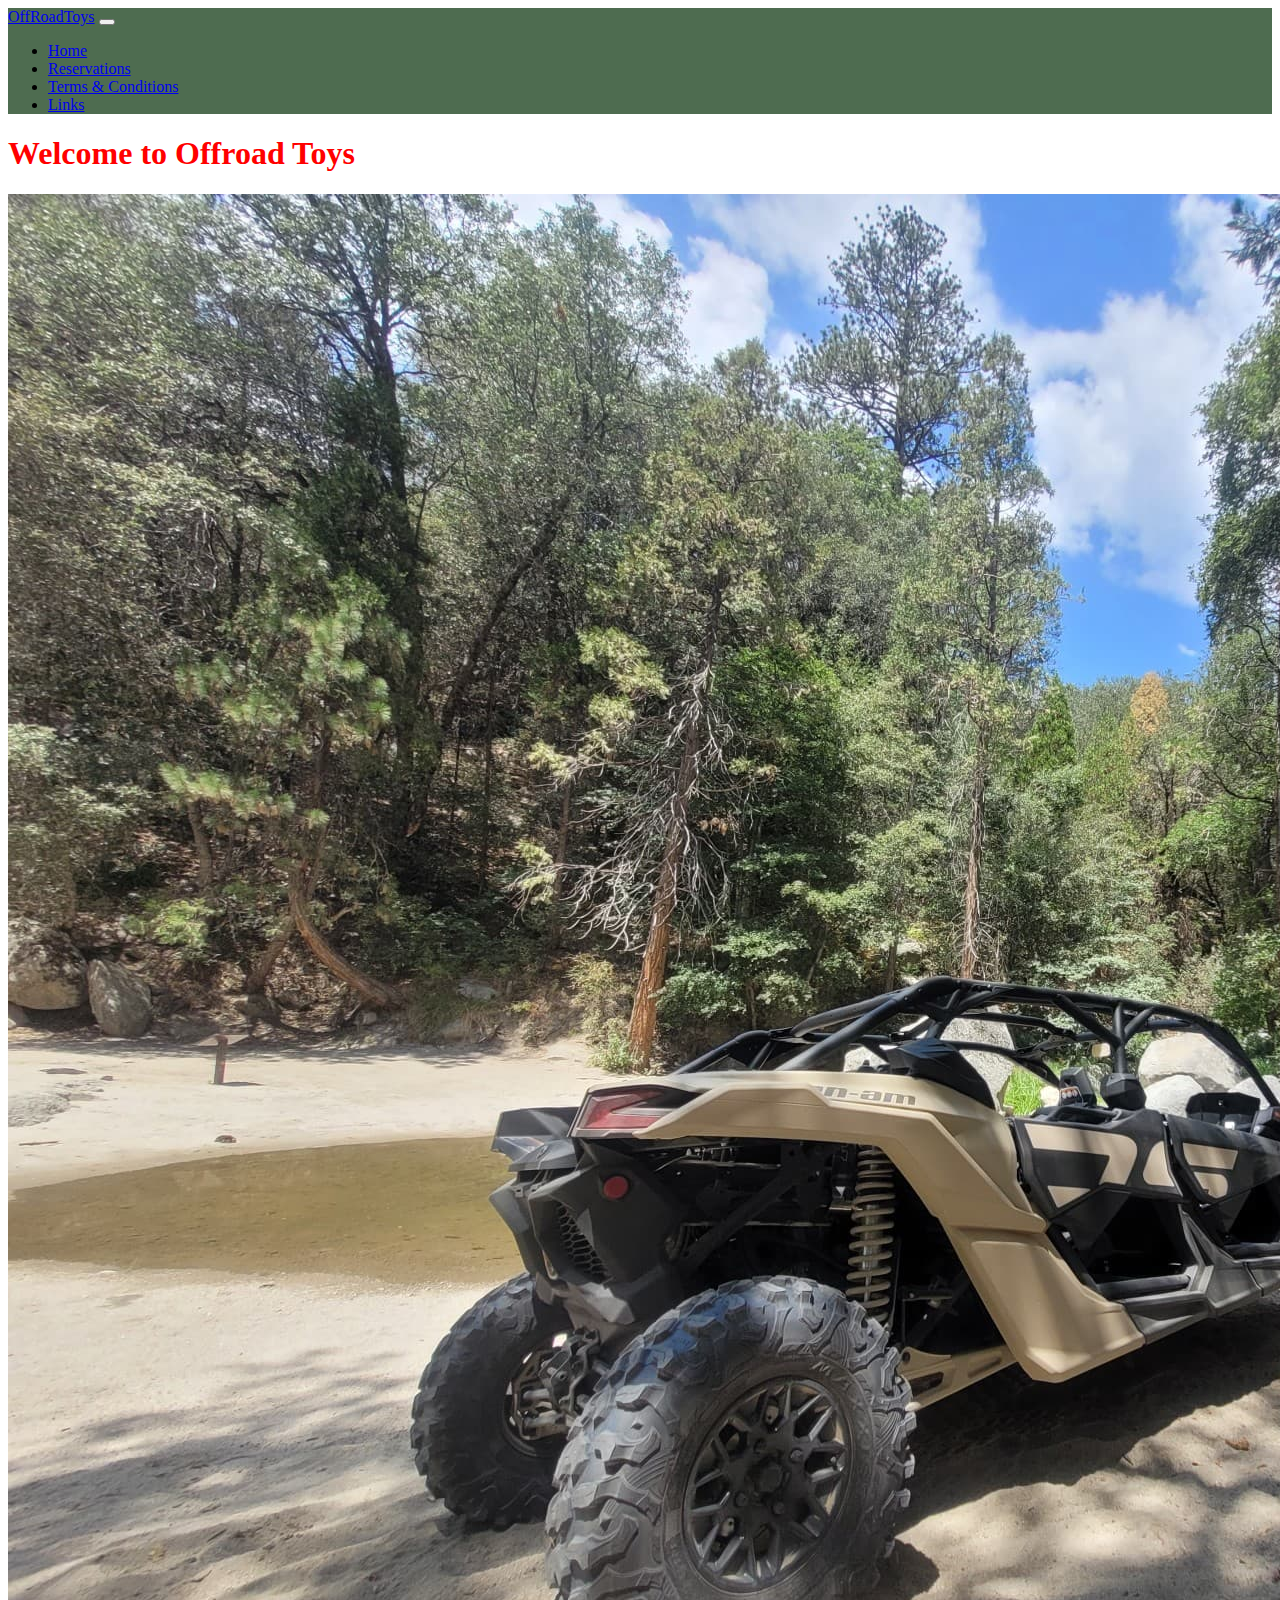
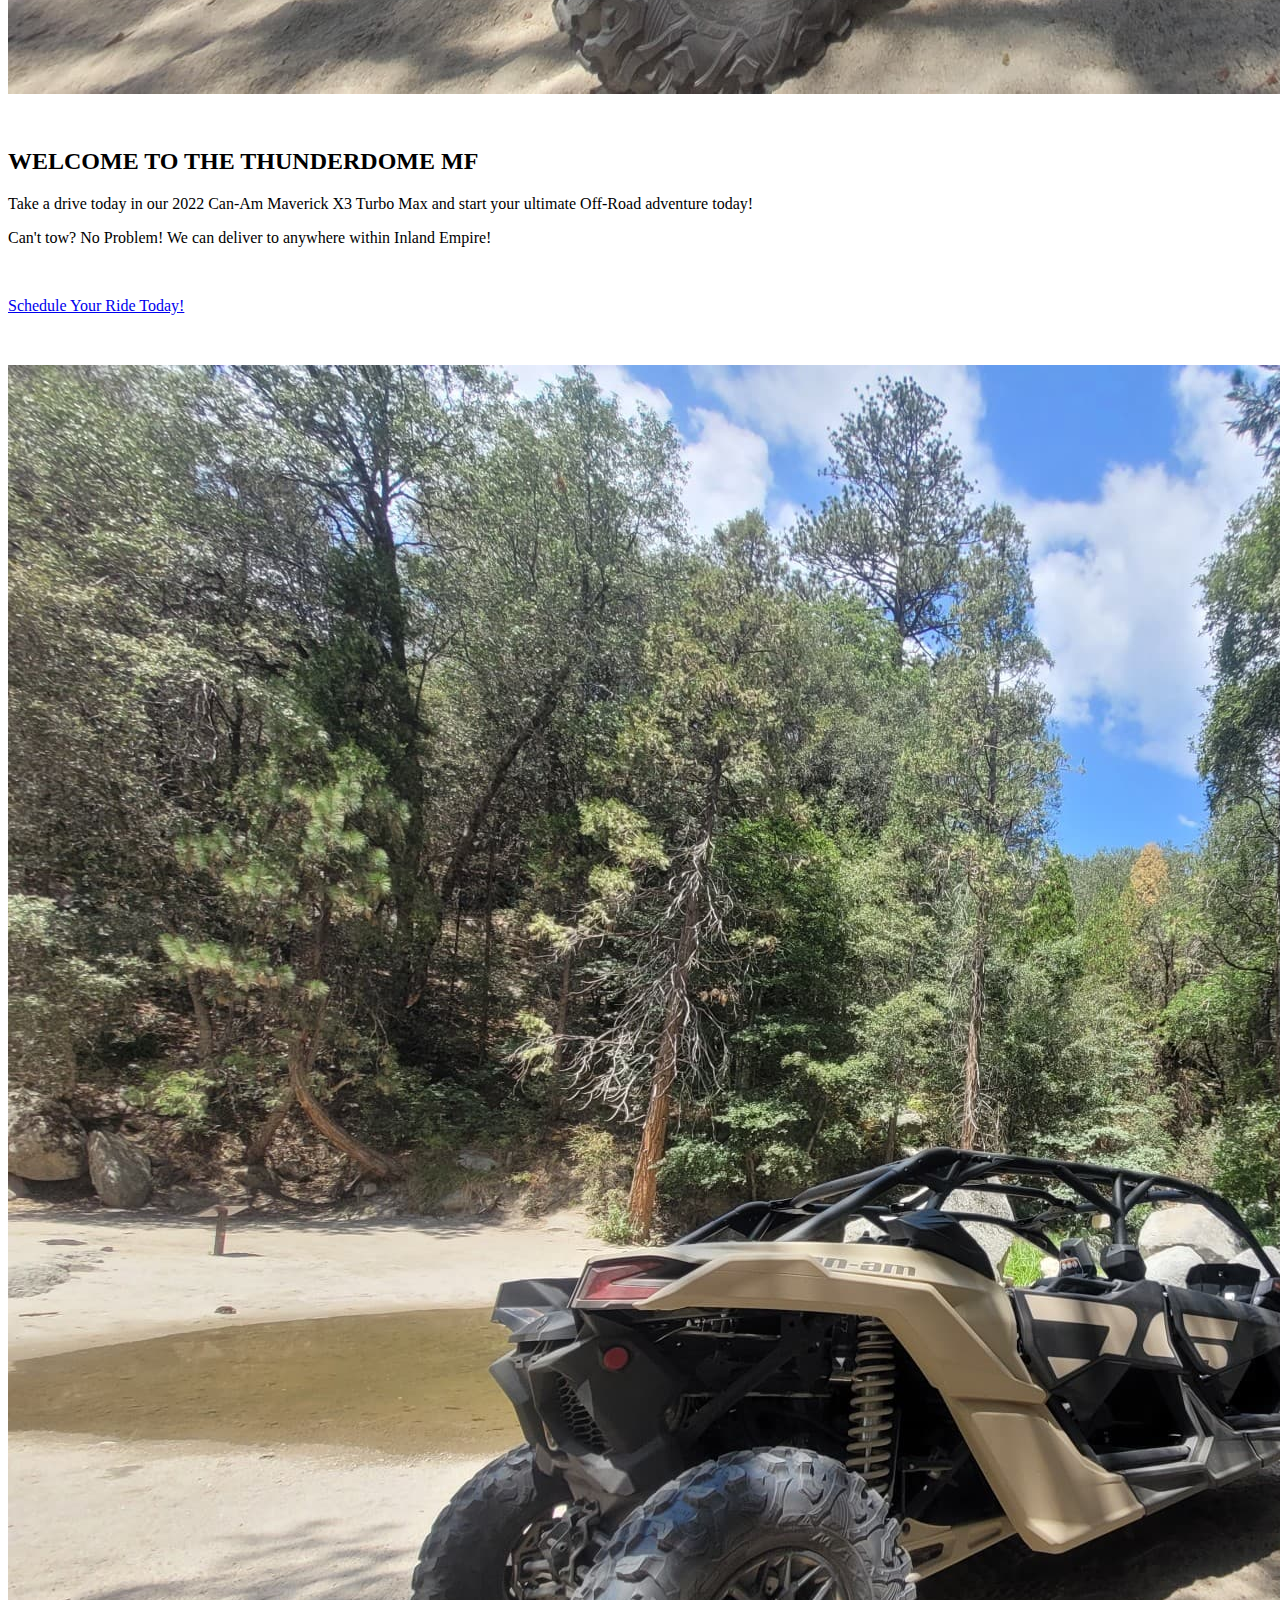
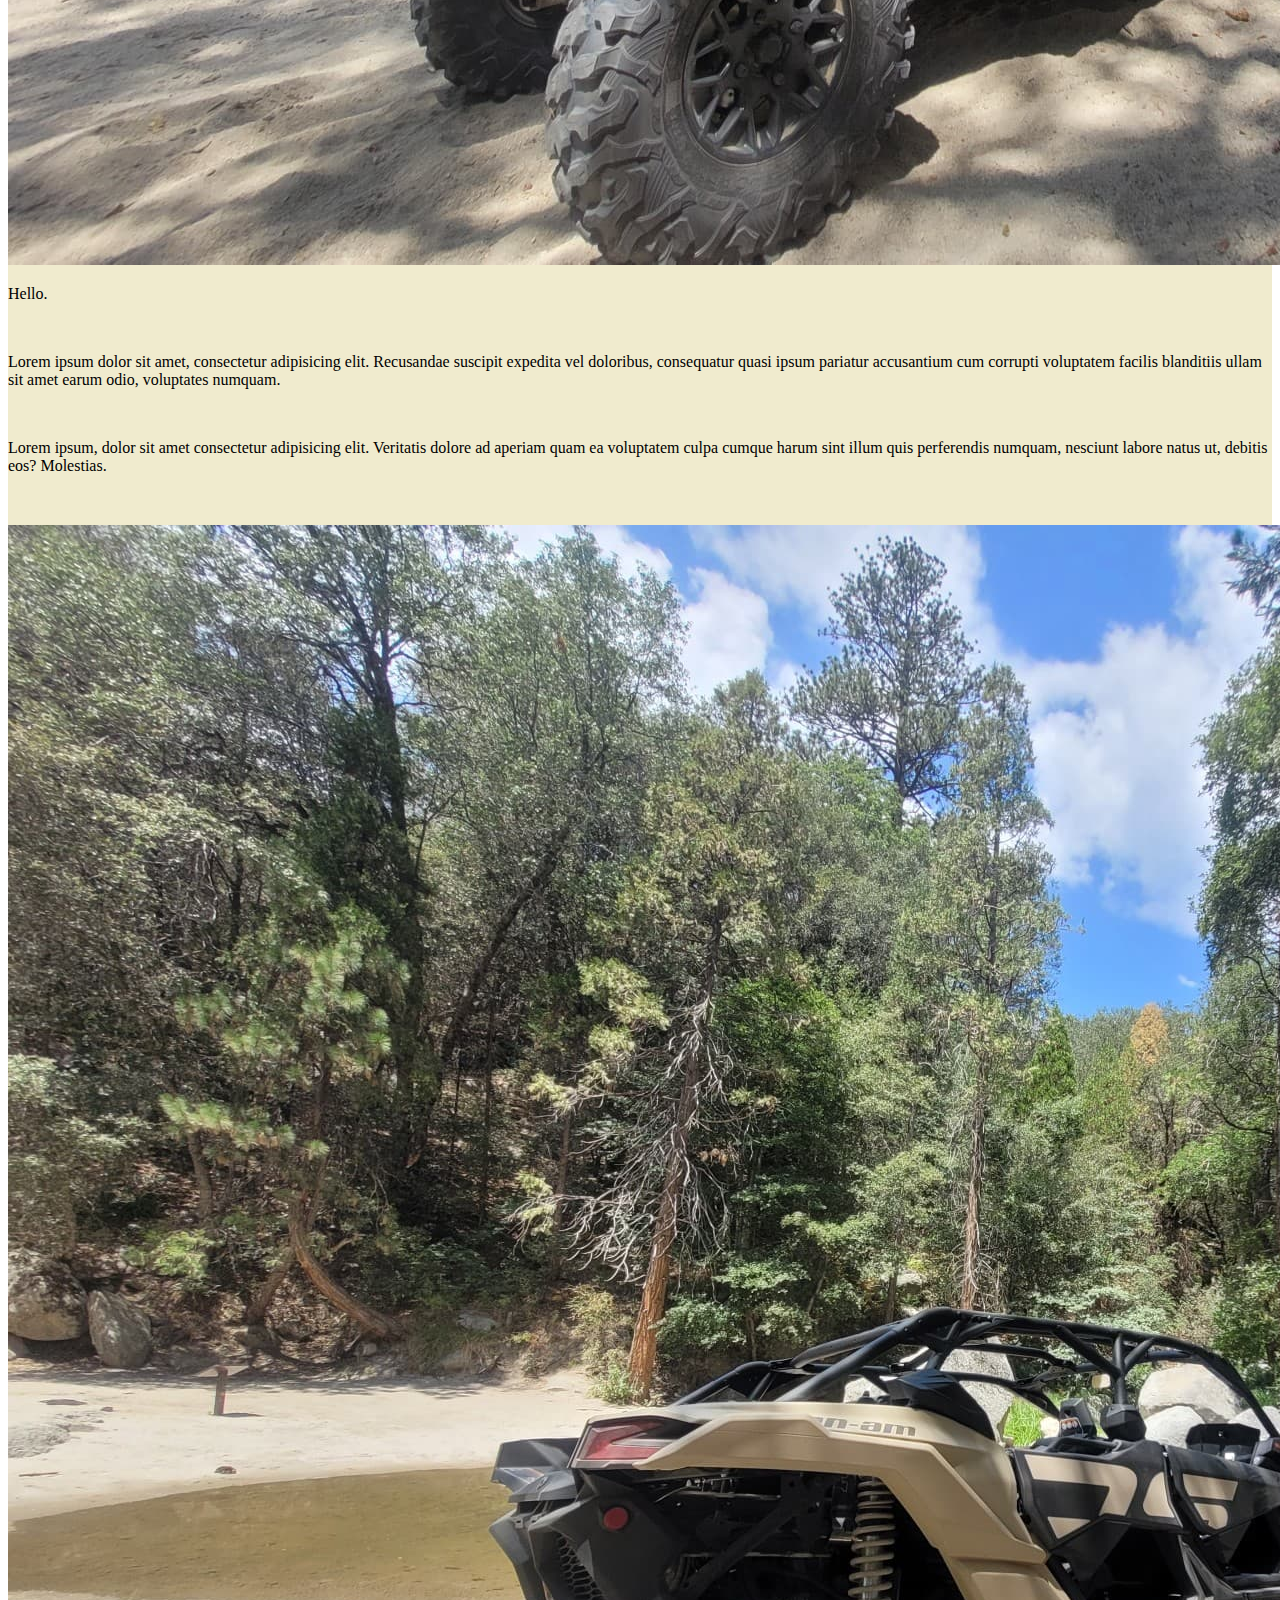
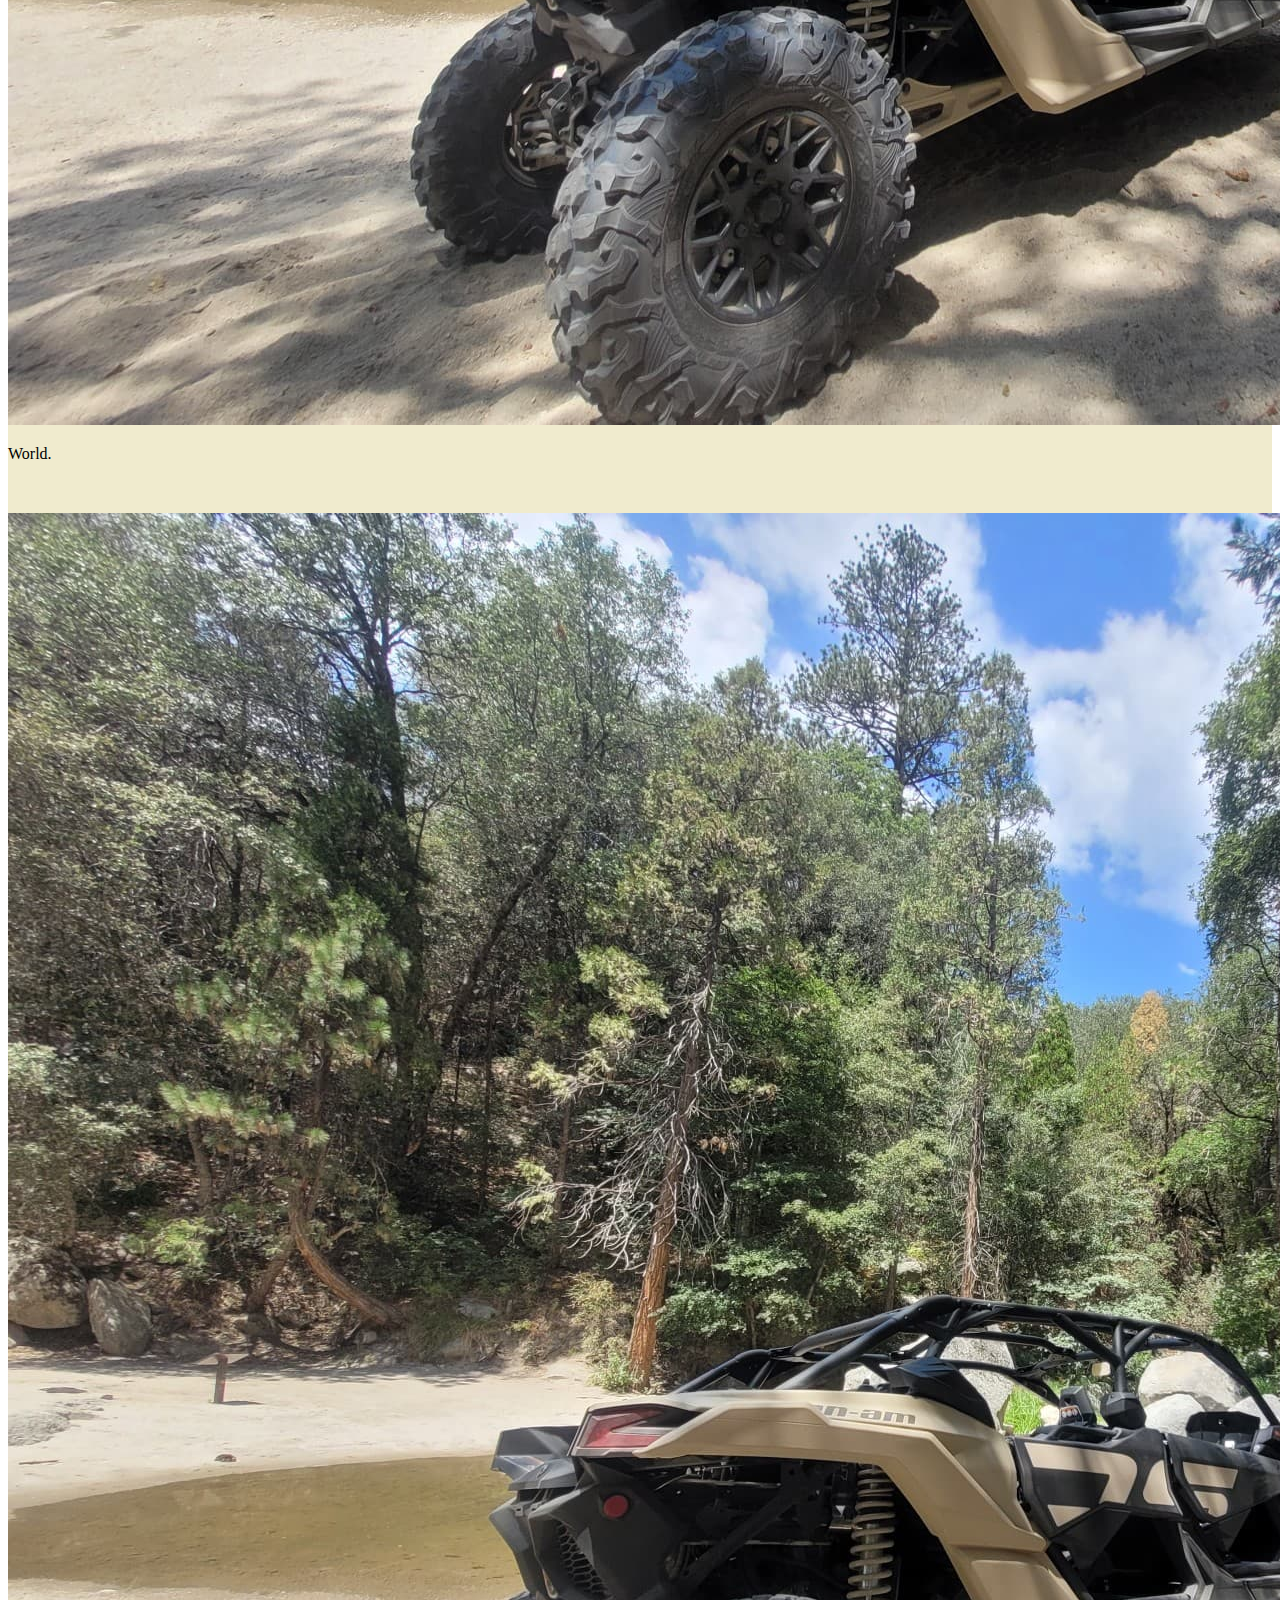
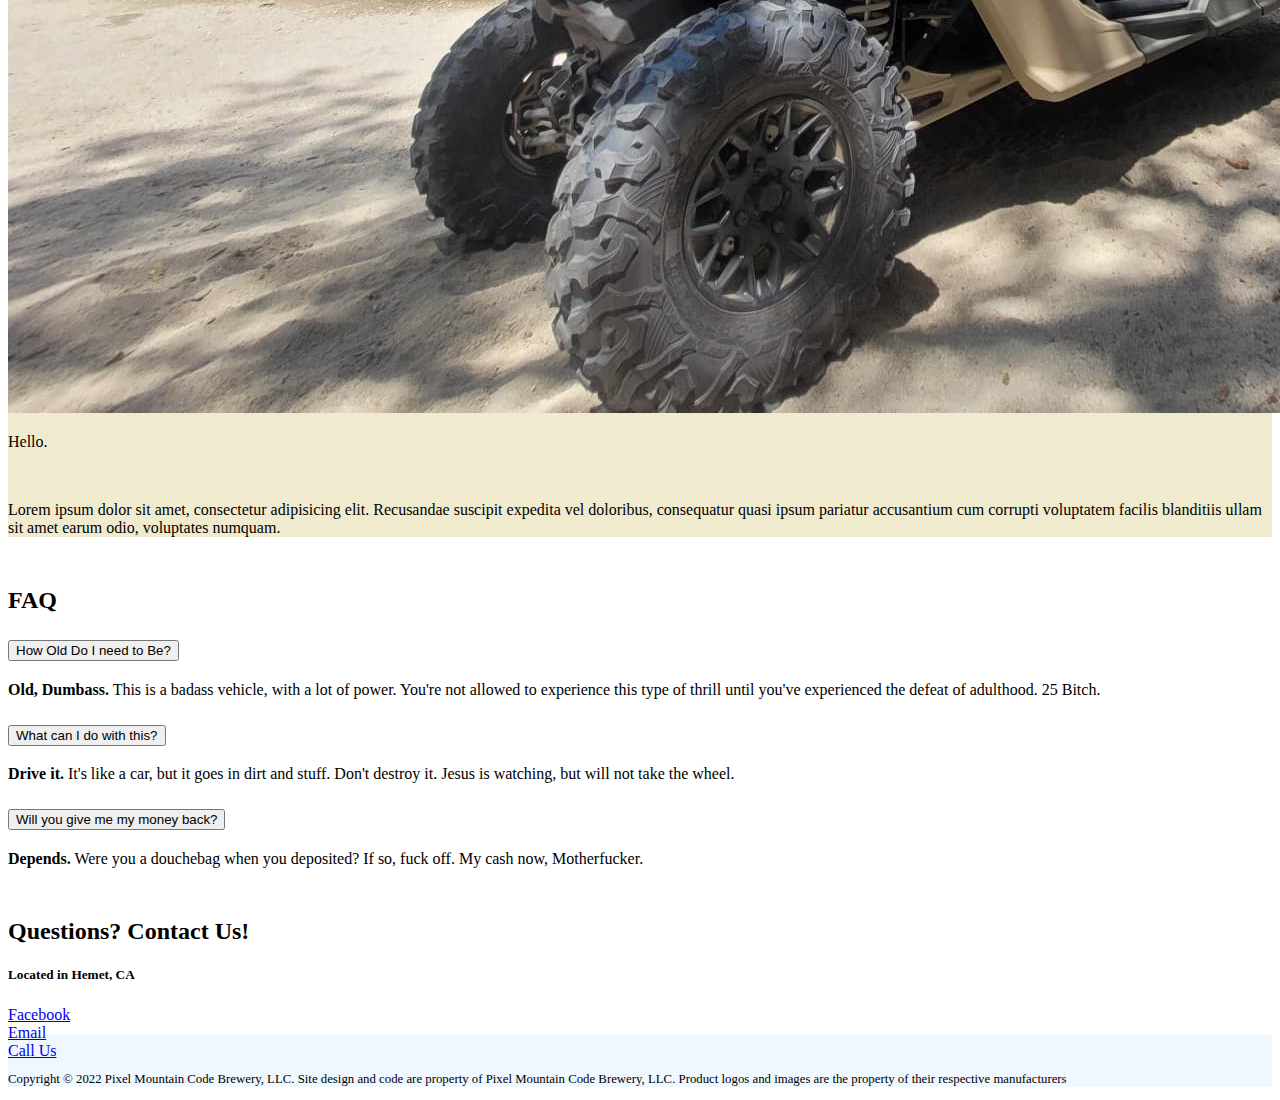
==== commit 0dc934c5: "Update index.html" ====
--- a/index.html
+++ b/index.html
@@ -228,7 +228,8 @@
             <div class="col-md-2"></div>
         </div>
     </div>
-
+    
+    <script src="app.js"> </script>
     <script src="https://cdn.jsdelivr.net/npm/bootstrap@5.2.2/dist/js/bootstrap.bundle.min.js" integrity="sha384-OERcA2EqjJCMA+/3y+gxIOqMEjwtxJY7qPCqsdltbNJuaOe923+mo//f6V8Qbsw3" crossorigin="anonymous"></script>
 </body>
 </body>
--- a/styles.css
+++ b/styles.css
@@ -41,6 +41,14 @@
     margin-top: 50px;
 }
 
+#AccessoriesTitle {
+    margin-bottom: 50px;
+}
+
+#AccessoriesList {
+    margin-bottom: 50px;
+}
+
 #PixelMountain {
     background-color: aliceblue;
     margin-top: -25px;
